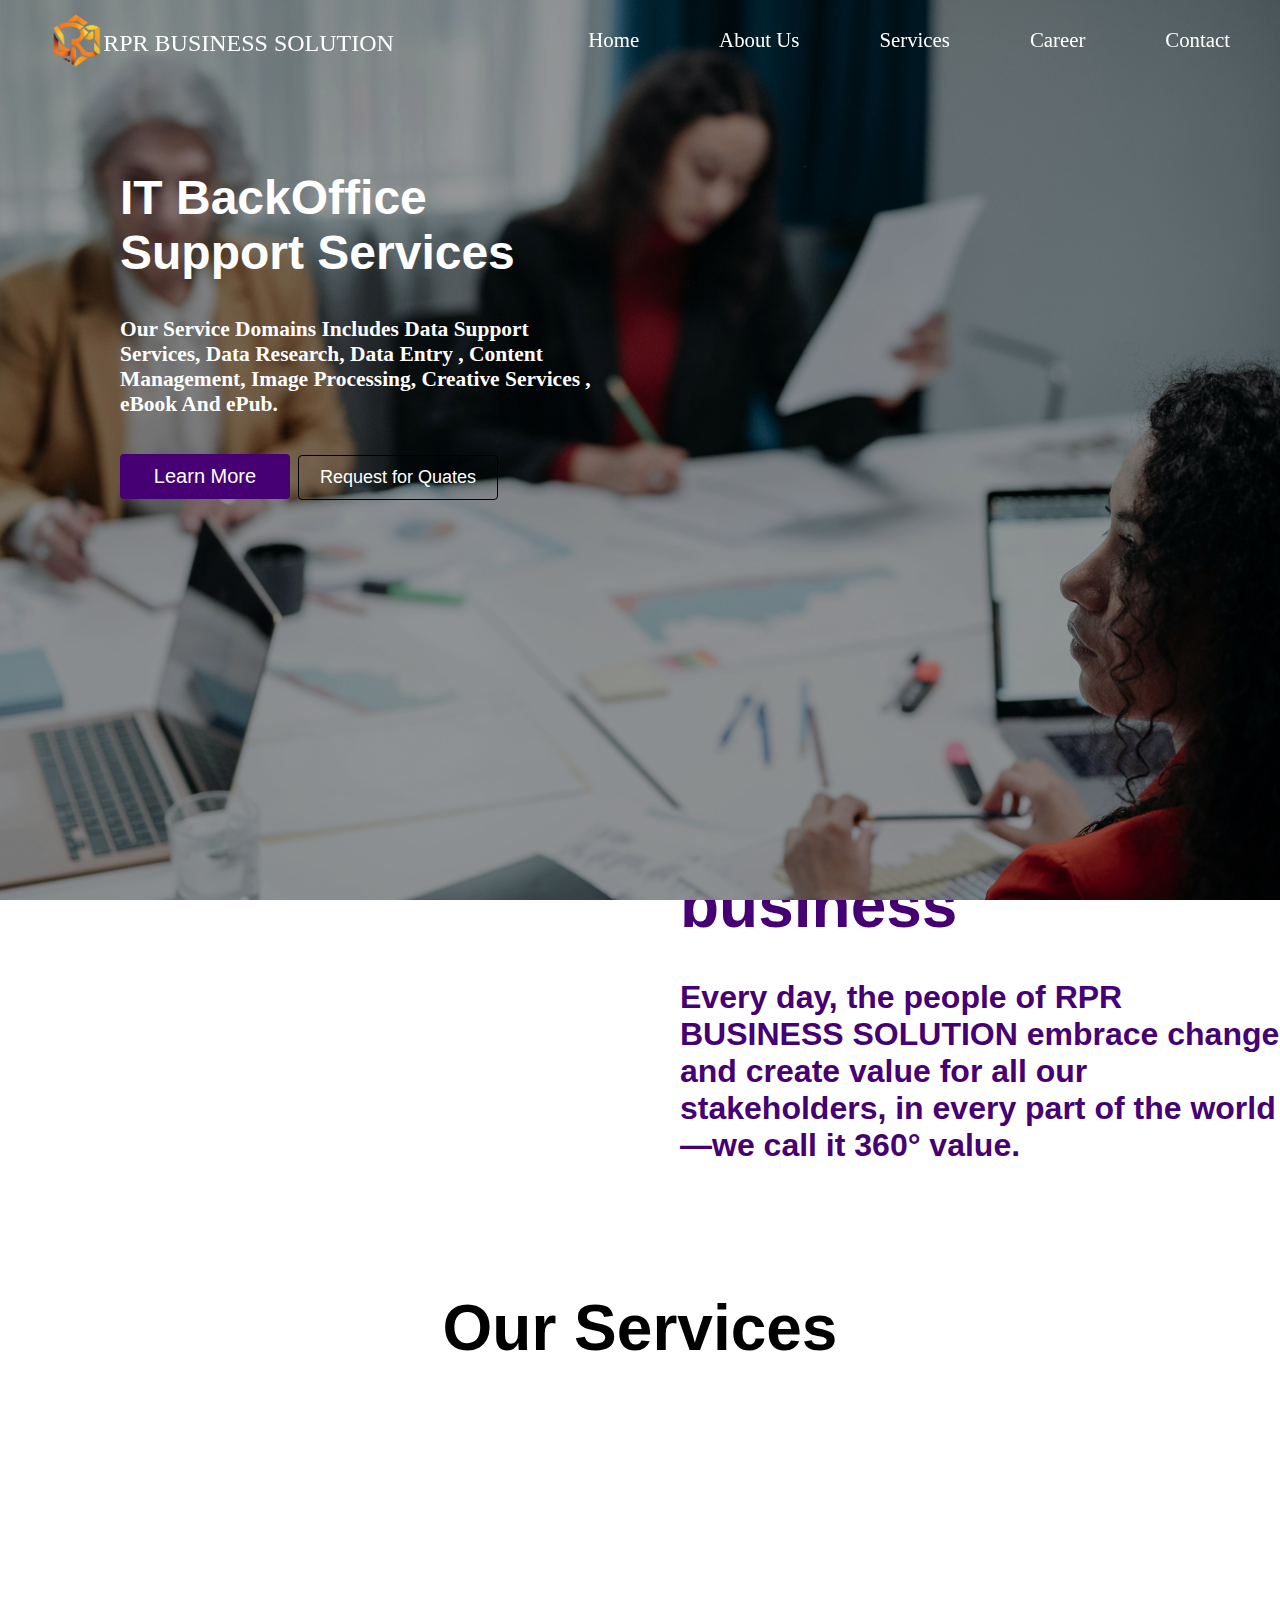
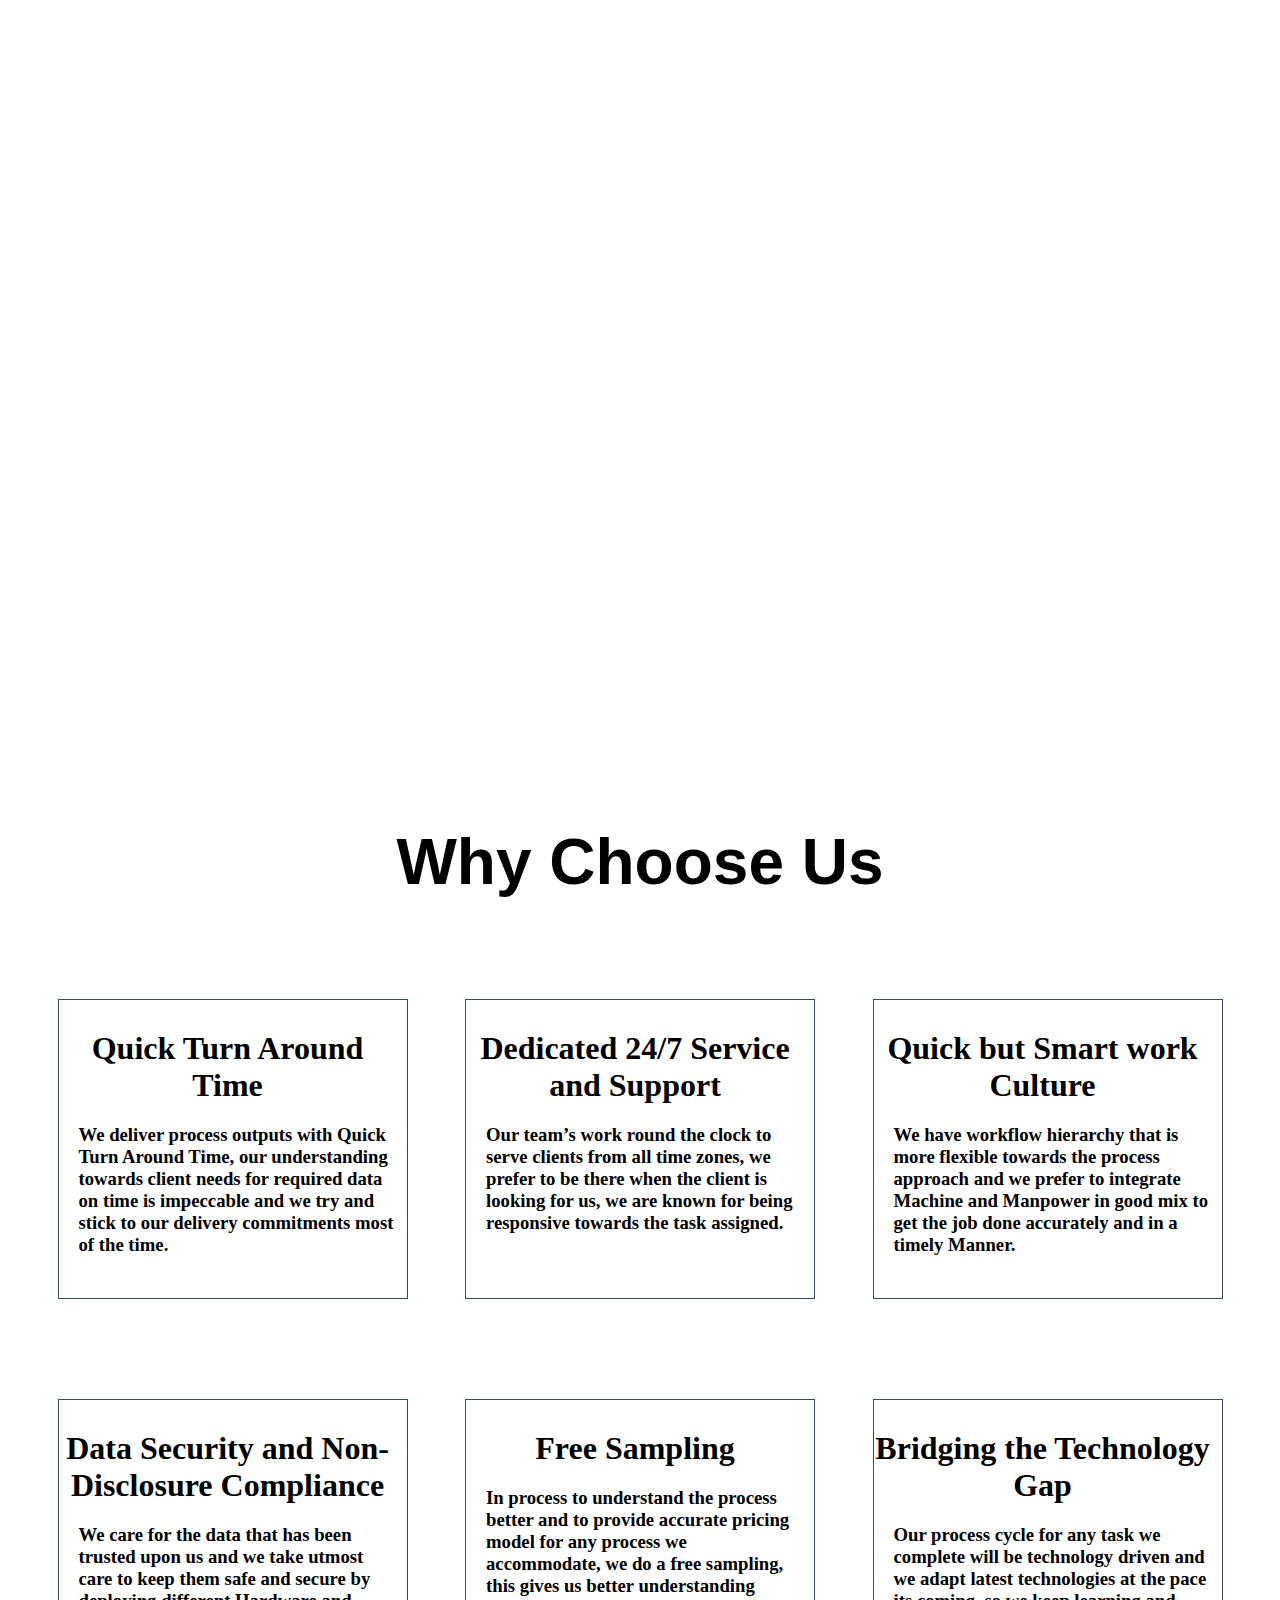
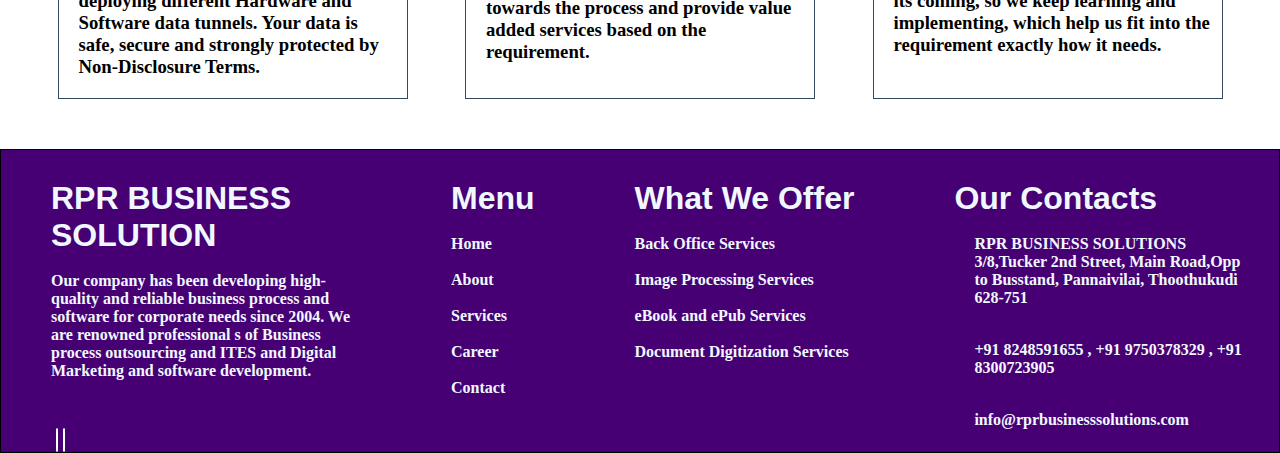
==== index.html @ 02143ab0 "Add files via upload" ====
<html lang="en">
<head>
    <meta charset="UTF-8">
    <meta name="viewport" content="width=device-width, initial-scale=1.0">
    <title>RPR Business Solutions</title>
    <link rel="stylesheet" href="Rpr.css">
    <link rel="stylesheet" href="https://cdn.jsdelivr.net/npm/aos@2.3.4/dist/aos.css">
    <link rel="stylesheet" href="https://cdnjs.cloudflare.com/ajax/libs/font-awesome/6.6.0/css/all.min.css" 
    integrity="sha512-Kc323vGBEqzTmouAECnVceyQqyqdsSiqLQISBL29aUW4U/M7pSPA/gEUZQqv1cwx4OnYxTxve5UMg5GT6L4JJg==" 
    crossorigin="anonymous" referrerpolicy="no-referrer" />
    <link rel="icon" type="image/x-icon" href="Logo.jpg">

  
</head>
<body>
    <script src="https://cdn.jsdelivr.net/npm/aos@2.3.4/dist/aos.js"></script>
    <script>
        
        AOS.init();
        
    </script>

<div>
    <img src="pexels-pavel-danilyuk-8424472.jpg" alt="" class="img-home">
    <div class="home-heading">
        <H2 style="font-family: Verdana, Geneva, Tahoma, sans-serif;">IT BackOffice Support Services</H2>
        <br>
        <h6>Our Service  Domains Includes Data Support Services, Data Research,
             Data Entry , Content Management, Image Processing, Creative Services , 
             eBook And ePub.</h6><br>
             <a href="#Service"><button class="home-but"><span class="home-span">Learn More</span></button></a>  
             <a href="career.html"><button class="home-but1"><span class="home-span1">Request for Quates</span></button></a>
    </div>

</div>
    <header class="header">
        <div class="hed-div"><img class="hed-icon" src="WhatsApp_Image_2024-09-02_at_9.45.15_AM-removebg-preview.png">
        <p class="logo" style="font-size: 1.5rem; font-family:' Nerko One' ; padding-top: 20px;">
            RPR BUSINESS SOLUTION</p>
        </div>
        <ul class="navbar-nav">
             <li class="nav-item ">
                 <a class="link" href="index.html">Home</a>
             </li>
             <li class="nav-item">
                 <a class="link" href="About.html">About Us</a>
             </li>
             <div class="dropdown">
              <a href="#Service">  <button class="dropbtn">Services 

                </button></a>
                <div class="dropdown-content">
                  <a href="#">Image Processing</a>
                  <a href="#">eBook And ePub</a>
                  <a href="#">Back Office Services</a>
                  <a href="#">Document Digitization Services</a>

                </div>
              </div> 
             <li class="nav-item">
                 <a class="link" href="career.html">Career</a>
             </li>
             <li class="nav-item">
                 <a class="link" href="contect.html">Contact</a>
             </li>
             
         </ul>
         
    </header>
 
 </div>
    
<!--mobile navecation-->
<div class="navigation" style="font-family: 'Franklin Gothic Medium', 'Arial Narrow', Arial, sans-serif;">
  <ul>
    <li>
      <a href="index.html">
        <span class="title">Home</span>
      </a>
    </li>
    <!-- <li>
              <a href="#">
                  <span class="icon"></span>
                  <span class="icon">Home</span>
              </a>
          </li> -->
    <li>
      <a href="About.html">
        <span class="title">About Us</span>
      </a>
    </li>
    <li>
      <a href="services.html">
        <span class="title">Services</span>
      </a>
    </li>
    <li>
      <a href="career.html">
        <span class="title">Career</span>
      </a>
    </li>
    <li>
      <a href="contect.html">
        <span class="title">Contact</span>
      </a>
    </li>
    
  </ul>
</div>

  <div class="toggle" onclick="toggleMenu()">
    <div style="display: flex; padding-top: 10px;padding-left: 0px;"><img src="WhatsApp_Image_2024-09-02_at_9.45.15_AM-removebg-preview.png" alt="" 
    style="height: 40px;width: 40px;">
    <p style="padding-top: 10px;color: #fff;">RPR BUSINESS</p></div>
</div>

  

    




<div class="home-div" style="padding-top: 700px;">
 <img src="rpr home.jfif" alt="" class="home-img" data-aos="fade-right" data-aos-duration="500" data-aos-delay="100">

<h1 class="h1tag"><span class="h1tag1"  data-aos="fade-left" data-aos-duration="500" data-aos-delay="100">
    360° value is at the heart of our business</span><br><br>Every day, the 
    people of RPR BUSINESS SOLUTION embrace change and create value for all our stakeholders, in every part of the world—we 
    call it 360° value.<br><br>
    
</h1>
</div>

<br><br><br><br><br>
<h1 id="Service" style="text-align: center; font-family:'Franklin Gothic Medium', 'Arial Narrow', Arial, sans-serif ; ">
    Our Services</h1>
    <div class="Service-card" data-aos="fade-right" data-aos-duration="500" data-aos-delay="100">
        <div id="card-info">
            <i id="my-icon" class="fa-solid fa-file-image"></i>
            <h4 id="main-title">Image Processing Services</h4>
            
            <p id="sub-title">We deploy several solutions to convert hard-copy data,microfilm images,and other media to electronic format.We then compare the electronic data to the original data and make corrections,creating error-free electronic databases.And,we can do this without disrupting service delivery.</p>
        </div>
    
        <div id="card-info">
            <i id="my-icon" class="fa-solid fa-gears" style="padding-left: 100px;"></i>
            <h4 id="main-title">Back Office Services</h4>
            
            <p id="sub-title">Our experience with data-intensive industries such as healthcare, finance, manufacturing, and legal services has put us in a prime and unique position to innovate and streamline processes.We have worked with a variety of material including patent documents, financial information.</p>
        </div>
        <div id="card-info">
            <i id="my-icon" class="fa-brands fa-readme"></i>
            <h4 id="main-title">eBook and ePub Services</h4>
            
            <p id="sub-title">We are pioneers in creating eBooks and ePub from all possible inputs that can be offered into all major reading devices and applications. We can create eBooks, ePub, Kindle, Mobi, Nook and all other possible outputs and deploy them into specific online stores..</p>
        </div>
        </div>

        <div class="Service-card" data-aos="fade-left" data-aos-duration="500" data-aos-delay="100">
            <div id="card-info">
                <i id="my-icon" class="fa-solid fa-file-import"></i>
                <h4 id="main-title">Document Digitization Services</h4>
                
                <p id="sub-title">An Optical Character Recognition system of hardware and software is used to convert the image files into text files. Proofreaders manually check the conversion for accuracy.As per the requirements of the customer, the documents are combined into PDF or other digital format files.</p>
            </div>

           <a href="services.html"><button class="home-but" id="home-but"><span id="home-span" class="home-span">Learn More</span></button></a>

        
        <!--    <div id="card-info">
                <img id="my-icon" src="[data-uri]"> 
                <img id="icon-2" src="[data-uri]">
                <h4 id="main-title">QUALITY ASSURANCE</h4>
                
                <p id="sub-title">Quality is the most crucial aspects in success of any organization. Recognizing this fact, we have been working consistently ever since our inception to improve our quality standards.</p>
            </div>
            <div id="card-info">
                <img id="my-icon" src="[data-uri]"> 
                <img id="icon-2" src="[data-uri]">
                <h4 id="main-title">QUALITY ASSURANCE</h4>
                
                <p id="sub-title">Quality is the most crucial aspects in success of any organization. Recognizing this fact, we have been working consistently ever since our inception to improve our quality standards.</p>
            </div>-->
        </div>






<!--Why Choose Filed-->
<h1 class="why-chose">Why Choose Us</h1>

<div class="javascript" >
    <div class="React">
      <h1 style="text-align: center; padding-top: 30px;">Quick Turn Around Time</h1>
      <h3 style="margin-left: 20px;padding-top: 20px;">We deliver process outputs with Quick Turn Around Time, our understanding towards
         client needs for required data on time is impeccable and we try and stick to our delivery 
         commitments most of the time.</h3>
    </div>
  
    <div class="React">
      <h1 style="text-align: center; padding-top: 30px;">Dedicated 24/7 Service and
        Support</h1>
      <h3 style="margin-left: 20px;padding-top: 20px;">Our team’s work round the clock to serve clients from all time zones, we prefer 
        to be there when the client is looking for us, we are known for being responsive towards the task assigned.</h3>
    </div>
  
    <div class="React">
      <h1 style="text-align: center;padding-top: 30px;">Quick but Smart work Culture</h1>
      <h3 style="margin-left: 20px; padding-top: 20px;"> 
        We have workflow hierarchy that is more flexible towards the process approach and we prefer to integrate Machine and Manpower in 
        good mix to get the job done accurately and in a timely Manner.</h3>
    </div>
  </div>
  <div class="javascript" >
    <div class="React">
      <h1 style="text-align: center; padding-top: 30px;">Data Security and
        Non-Disclosure Compliance</h1>
      <h3 style="margin-left: 20px; padding-top: 20px;">We care for the data that has been trusted upon us and we take utmost care to keep them safe and secure by deploying different
         Hardware and Software data tunnels. Your data is safe, secure and strongly protected by Non-Disclosure Terms. </h3>
    </div>
  
    <div class="React">
      <h1 style="text-align: center; padding-top: 30px;">Free Sampling</h1>
      <h3 style="margin-left: 20px; padding-top: 20px;">In process to understand the process better and to provide accurate pricing model for any process we accommodate, we do a free sampling,
         this gives us better understanding towards the process and provide value added services based on the requirement.</h3>
    </div>
  
    <div class="React">
      <h1 style="text-align: center; padding-top: 30px;">Bridging the Technology Gap</h1>
      <h3 style="margin-left: 20px; padding-top: 20px;">Our process cycle for any task we complete will be technology driven and we adapt latest technologies at the pace its coming,
         so we keep learning and implementing, which help us fit into the requirement exactly how it needs.</h3>
    </div>
</div>

            

    
    <div style="border: 1px solid black; background-color: #460073; color: aliceblue; margin-top: 50PX ;">
                <footer>
                 
                  <div style="width: 300px;">
                    <h1 style="font-family:'Franklin Gothic Medium', 'Arial Narrow', Arial, sans-serif ; ">RPR BUSINESS SOLUTION</h1>
                    <br>
                    <h4>Our company has been developing high-quality and reliable business process and software for corporate needs since 2004. We are renowned professional
                        s of Business process outsourcing and ITES and Digital Marketing and software development.</h4>
                 
                 <br><br><br><div><!--<i id="iconrpr" class="fa-brands fa-instagram"></i>
                        <i id="iconrpr"  class="fa-brands fa-facebook-f"></i>-->
                       <a href="mailto:info@rprbusinesssolutions.com"> <i id="iconrpr" class="fa-solid fa-envelope"></i></a>
                       <a href="https://www.google.com/url?q=https%3A%2F%2Fwww.linkedin.com%2Fcompany%2Frpr-business-solutions%2Fabout%2F&sa=D&sntz=1&usg=AOvVaw0KgS-Z7ywlPaVWAC7gqK6e"> <i id="iconrpr" class="fa-brands fa-linkedin-in"></i></a>
                    
                </div>
                    </div>  

                <div class="footer-com">
                  <div>
                    <h1 style="font-family:'Franklin Gothic Medium', 'Arial Narrow', Arial, sans-serif ; ">Menu</h1>
                    <br>
                    <a href="index.html"><h4>Home</h4></a>
                    <br>
                    <a href="About.html"><h4>About</h4><br></a>
                    <a href="services.html"><h4>Services</h4><br></a>
                    <a href="career.html"><h4>Career</h4><br></a>
                    <a href="contect.html"><h4>Contact</h4><br></a>
                </div>

                
                <div>
                    <h1 style="font-family:'Franklin Gothic Medium', 'Arial Narrow', Arial, sans-serif ;">What We Offer</h1><br>
                    <h4>Back Office Services</h4><br>
                    <h4>Image Processing Services</h4><br>
                    <h4>eBook and ePub Services</h4><br>
                    <h4>Document Digitization Services</h4><br>
                </div>
            </div>

                 <div class="footer-con">
                    <h1 style="font-family:'Franklin Gothic Medium', 'Arial Narrow', Arial, sans-serif ; ">Our Contacts</h1><br>
                    <div style="display: flex; gap: 20px;">
                    <i id="my-icon1" class="fa-solid fa-location-dot"></i>
                    <h4>RPR BUSINESS SOLUTIONS 3/8,Tucker 2nd Street, Main Road,Opp to Busstand, Pannaivilai, Thoothukudi 628-751</h4></div><br>
                   <div style="display: flex; gap: 20px;"><i id="my-icon1" class="fa-solid fa-phone-volume" ></i> 
                    <h4 style="padding-top: 16px;">+91 8248591655 , 
                        +91 9750378329 ,
                        +91 8300723905</h4></div><br>

                       <div style="display: flex; gap: 20px;"><i id="my-icon1" class="fa-solid fa-envelope" ></i>
                    <h4 style="padding-top: 16px;">info@rprbusinesssolutions.com</h4></div><br>
                </div>
                </footer>
            </div>

<script src="rpr.js" type="text/javascript">
   
   
</script>
</body>
</html>
---- Rpr.css ----
*{
    text-decoration: none;
    padding: 0;
    margin: 0;
    box-sizing: border-box;
}
body{
    position: relative;
}

.img-home{
    width: 100%;
    height: 100vh;
    object-fit: cover;
    position: absolute;
    top: 0;
    filter: brightness(0.6);
}
a{
    text-decoration: none;
    color: inherit;
}
ul{
    list-style: none;
}
.header{
  display: flex;
  align-items: center;
  justify-content: space-between;
  top: 0;
  left: 0;
  padding: 35 50px;
  font-size: 1.3rem;
  color: #fff;
  position: fixed;
  width: 100%;
  height: 80px;
  font-family: calibri;
  transition: all 0.5s;
  z-index: 9999;
}
.header-scrolled{
    background-color: #460073;

}
.navbar-nav{
   display: flex;
   column-gap: 80px;
}
.link:hover{
  color: rgba(220, 220, 220, 0.719);
}
.dropbtn:hover{
  color: rgba(220, 220, 220, 0.719);
}



/*home image*/

.home-img{
    height: 60%; width: 34%; margin-top: 50px;
}

.home-div{
    display: flex; justify-content: space-evenly; align-items: center; padding-left: 100px;
}
.h1tag{
   padding-top: 20px;  padding-left: 220px; color: #460073; font-family: 'Franklin Gothic Medium', 'Arial Narrow', Arial, sans-serif;
}
.h1tag1{
  font-size: 4rem;
}

.home-button{
    width: 250px;
    height: 50px;
    font-weight: bold;
    font-family: 'Times New Roman', Times, serif; 
    border: 1px solid#460073 ;
    background: #860fb9;
    color: #fff;
    cursor: pointer;
    overflow: hidden;
    text-transform: uppercase;
    z-index: -1;
}
.home-button:hover{
    background-color: #460073;
    transition: 1s;
}
 

.home-heading{
    margin-top: 170px;
    margin-left: 100px;
    position: absolute;
    padding-left: 20px;
    height: 500px;
    width: 500px;
    color: #fff;
    font-size: 2rem;
    font-family: Georgia, 'Times New Roman', Times, serif;
}


.home-but{
    border-radius: 4px;
    background-color: #460073;
    border: none;
    color: #FFFFFF;
    text-align: center;
    height: 45px;
    width: 170px;
    font-size: 20px;
    transition: all 0.5s;

  }
  
  .home-but .home-span {
    cursor: pointer;
    display: inline-block;
    position: relative;
    transition: 0.5s;
  }
  
  .home-but .home-span:after {
    content: '\00bb';
    position: absolute;
    opacity: 0;
    top: 0;
    right: -20px;
    transition: 0.5s;
  }
  
  .home-but:hover .home-span {
    padding-right: 25px;
  }
  
  .home-but:hover .home-span:after {
    opacity: 1;
    right: 0;}

    .home-but1{
        border-radius: 4px;
        background-color: transparent;
        border: 0.1px solid black;
        color: #FFFFFF;
        text-align: center;
        height: 45px;
        width: 200px;
        font-size: 18px;
        transition: all 0.5s;
    
      }
      .home-but1:hover{
        background-color: #460073;
        transition: all 0.5s ;
      }
      
      .home-but1 .home-span1 {
        cursor: pointer;
        display: inline-block;
        position: relative;
        transition: 0.5s;
      }
      
      .home-but1 .home-span1:after {
        content: '\00bb';
        position: absolute;
        opacity: 0;
        top: 0;
        right: -20px;
        transition: 0.5s;
      }
      
      .home-but1:hover .home-span1 {
        padding-right: 25px;
    
      }
      
      .home-but1:hover .home-span1:after {
        opacity: 1;
        right: 0;}



        .dropdown {
            float: left;
            overflow: hidden;
          }
          
          
          .dropdown .dropbtn {
            font-size: 16px;  
            font-size: 1.3rem; 
            font-family: calibri;
            border: none;
            outline: none;
            color: white;
            background-color: inherit;
            font-family: inherit;
            margin: 0;
            
          }
        
          
          .dropdown-content {
            display: none;
            position: absolute;
            background-color: #f9f9f9;
            width: 300px;
            height: 200px;
            box-shadow: 0px 8px 16px 0px rgba(0,0,0,0.2);
            z-index: 1;
          }
          
          .dropdown-content a {
            float: none;
            color: black;
            padding: 12px 16px;
            text-decoration: none;
            display: block;
            text-align: left;
          }
          
          .dropdown-content a:hover {
            background-color: #ddd;
          }
          
          .dropdown:hover .dropdown-content {
            display: block;
          } 



          /* Service Field*/
          #Service{
            font-size:4rem;
          }
          #card-info{
            width:350px;
              height: 400px;
            /*height:fit-content!important;*/
            padding: 35px 35px 35px 35px ;
              background-color: #ffffff;
              border-radius: 10px 10px 10px 10px;
              box-shadow: 0px 3px 30px 3px rgb(0 0 0 / 10%);
            transition: transform ease 300ms;
            overflow: hidden;
            display: block;
          }
          #card-info:hover{
                box-shadow: 0px 3px 30px 3px #860fb9;
            background:#460073 ;
            transform: translate(0, -10px);
          }
          
              #my-icon {
            color:#460073;
            font-size:56px;
            line-height: 56px;
            padding-left: 110PX;
          }
          #my-icon1 {
            font-size: 28px;
            line-height: 56px;
            gap: 20px;
          }
          
           #card-info:hover #my-icon{
               color: #fff;
          content: "\f117";
            
          }
          
          #card-info:hover #main-title, #sub-title{
              color: white;
          }
          #card-info:hover #sub-title{
              color: white;
          }
          #main-title{
            margin: 30px 0px;
            font-family: "Nunito", Sans-serif;
              font-weight: bold;
              line-height: 28px;
              font-weight: 700;
              font-style: normal;
              color: #333;
              font-size: 20px;
          
          }
          #sub-title{
              padding-bottom: 20px;
            font-family: "Open Sans";
              line-height: 26px;
              font-style: normal;
              color: #4b4b4b;
              font-size: 16px;
              height: 160px!important;
              
          }
          
          .Service-card{
              display: flex;
              gap: 50px;
              margin-left: 100px;
              margin-top: 80px;
          }
          

          .javascript{
            margin-top: 100px;
            display: flex;
            justify-content: space-evenly;
        }
        .React{
            height: 300px;
            width: 350px;
            padding-right: 10px;
            border: 0.3px solid #34495e;
        }
        .React:hover{
            box-shadow: 0px 0px 20px #34495e;
            border: 0.3px solid rgba(21, 24, 26, 0.911);
        }


  /*footer field*/

  #iconrpr{
    height: 30px;
    width: 30px;
    border: 0.1px solid white;
    border-radius: 6px;
    text-align: center;
    padding-top: 5px;
    margin-left: 5px;
  }
  #iconrpr:hover{
    background-color: #fff;
    color: #000;
  }
  #home-but{
    margin-left: 150px; margin-top: 200px;
  }

  .why-chose{
    text-align: center; font-size: 4rem; margin-top: 100px;
font-family:'Franklin Gothic Medium', 'Arial Narrow', Arial, sans-serif ;
  }
  footer{
    display: flex; gap: 100px; margin-left: 50px; padding-top: 30PX;
  }
  .footer-com{
    display: flex;
    gap: 100px;
  }
  .footer-con{
    width: 300px;
    margin-right: 0px;
  }

  .hed-icon{
    height: 60px;
    width: 6opx;
  }
  .hed-div{
    display: flex;
  }
 


.hed-icon1{
    height: 40px;
    width: 40px;
    padding-top: 10px;
    margin-top: 10px;
  }
  .hed-div{
    display: flex;
  }


  /* mobile navication css*/
  .navigation {
    position: fixed;
    width: 60px;
    height: 100%;
    background: #460073;
    color: #fff;
    overflow: hidden;
    transition: 0.5s;
    display: none;
  }
  
  .navigation:hover,
  .navigation.active {
    width: 200px;
  }
  
  .navigation ul {
    position: absolute;
    top: 0;
    left: 0;
    width: 100%;
  }
  
  .navigation ul li {
    position: relative;
    width: 100%;
    list-style: none;
    transition: 1s;
  }
  
  .navigation ul li:hover {
    background: #3e3e3e;
  }
  
  .navigation ul li a {
    position: relative;
    display: block;
    width: 100%;
    display: flex;
    text-decoration: none;
    color: #ffff;
  }
  
  .navigation ul li a .icon {
    position: relative;
    display: block;
    min-width: 60px;
    height: 60px;
    line-height: 60px;
    text-align: center;
  }
  
  .navigation ul li a .icon .fa {
    font-size: 24px;
  }
  
  .navigation ul li a .title {
    position: relative;
    display: block;
    padding: 0 10px;
    height: 60px;
    line-height: 60px;
    text-align: start;
    white-space: nowrap;
  }
  
  .toggle {
    background-color: #460073;
    position: absolute;
    top: 0;
    left: 0;
    padding-left: 140px;
    width: 480px;
    height: 60px;
    cursor: pointer;
    transition: 0.7s;
    display: none;
  }
  
  
  
  .toggle::before {
    content: "\f0c9";
    font-family: fontAwesome;
    position: absolute;
    width: 100%;
    height: 100%;
    line-height: 60px;
    text-align: center;
    font-size: 24px;
    color: #fff;
  }
  
  .toggle.active::before {
    content: "\f00d";
  }

  @media (max-width : 600px){
    .home-iconnav{
      display: flex;
      height: 50px;
      width: 100%px;
      background-color: #460073;
      z-index: 999900;
    }
    .navigation {
      display: block;
      left: -60px;
      z-index: 999999999;
    }
    .navigation.active {
      left: 0px;
      width: 40%;
    }
    .toggle{
      position: sticky;
      display: block;
      z-index: 9999999;
      width: 100%;
      margin-right: 0px;
    }

    .home-but1{
      display: none;
    }
    .home-heading{
      height: 400px;
      width: 400px;
      margin-left: 30px;
      margin-top: 70px;
    }
    .img-home{
      width: 100%;
      height: 600px;
      object-fit: fill;
    }
    .home-div{
      display: block;
      width: 500px;
    }
    .home-img{
      height: 350px;
      width: 350px;
      margin-left: 80px;
    }
    .home-div{
      padding-left: 20px;
    }
    
    .h1tag{
      font-size: 1rem;
      padding-left: 0px;
      padding-right: 0px;
    }
    .h1tag1{
      font-size: 2rem;
      padding-left: 0px;
      padding-right: 0px;
    }

    #Service{
      font-size: 3rem;
    }
    .Service-card{
      display: block;
      margin-left: 22vw;
    }
    #card-info{
    margin-top: 60px;
    }
    #home-but{
      margin-top: 50px;
      margin-left: 10vw;
    }
    .why-chose{
      font-size: 3rem;
    }
    .javascript{
      display: block;
    }
    .React{
      margin-left: 22vw;
      margin-top: 30px;
    }
    footer{
      display: block;
      padding-left: 50px;
      
    }
    .footer-com{
      display: flex;
      width: 100%;
      gap: 60px;
      margin-top: 40px;
    }
    .footer-con{
      width: 300px;
      margin-top: 40px;
    }
    .header{
      display: none;
    }
  .toggle-div{
    display: block;
  }
  .toggle-button{
    display: block;
  }
  .slide-11{
    display: block;
    position: fixed;
  }
  .sidenav{
    position: fixed;
  }

  }
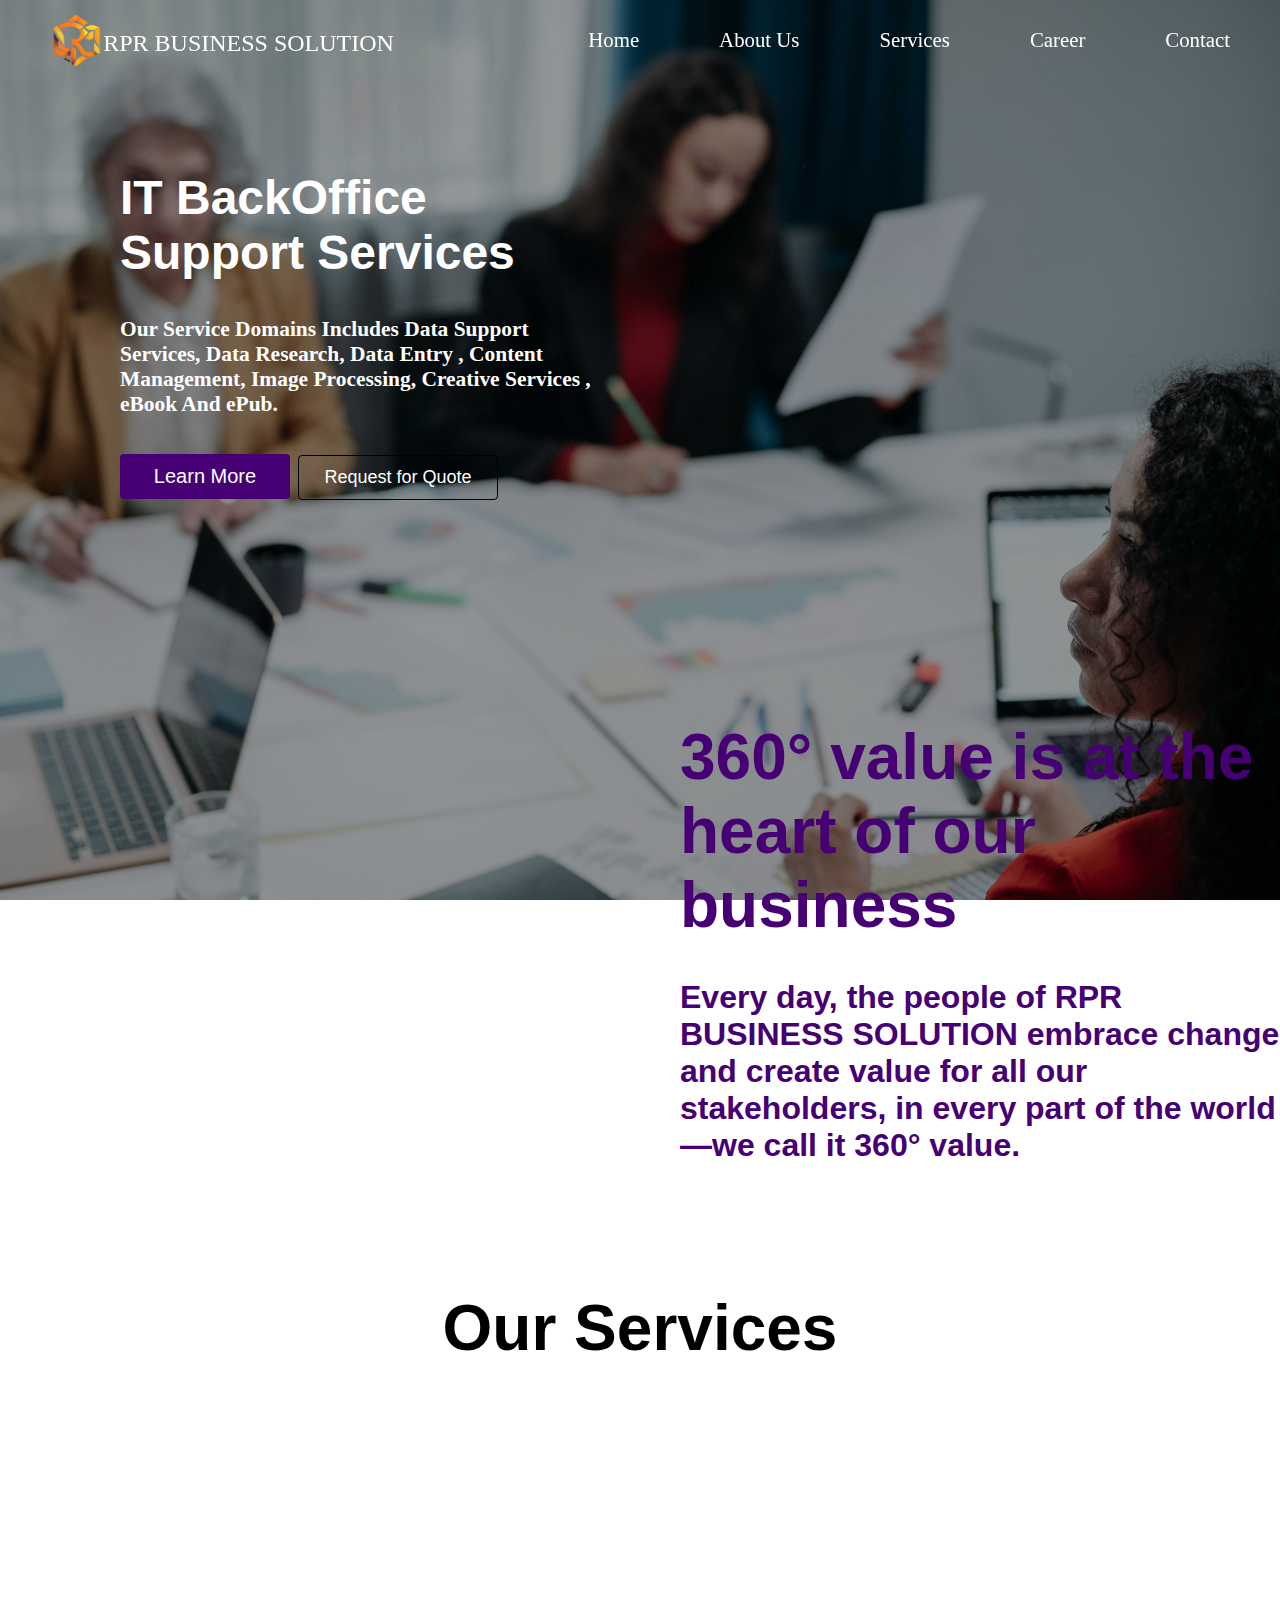
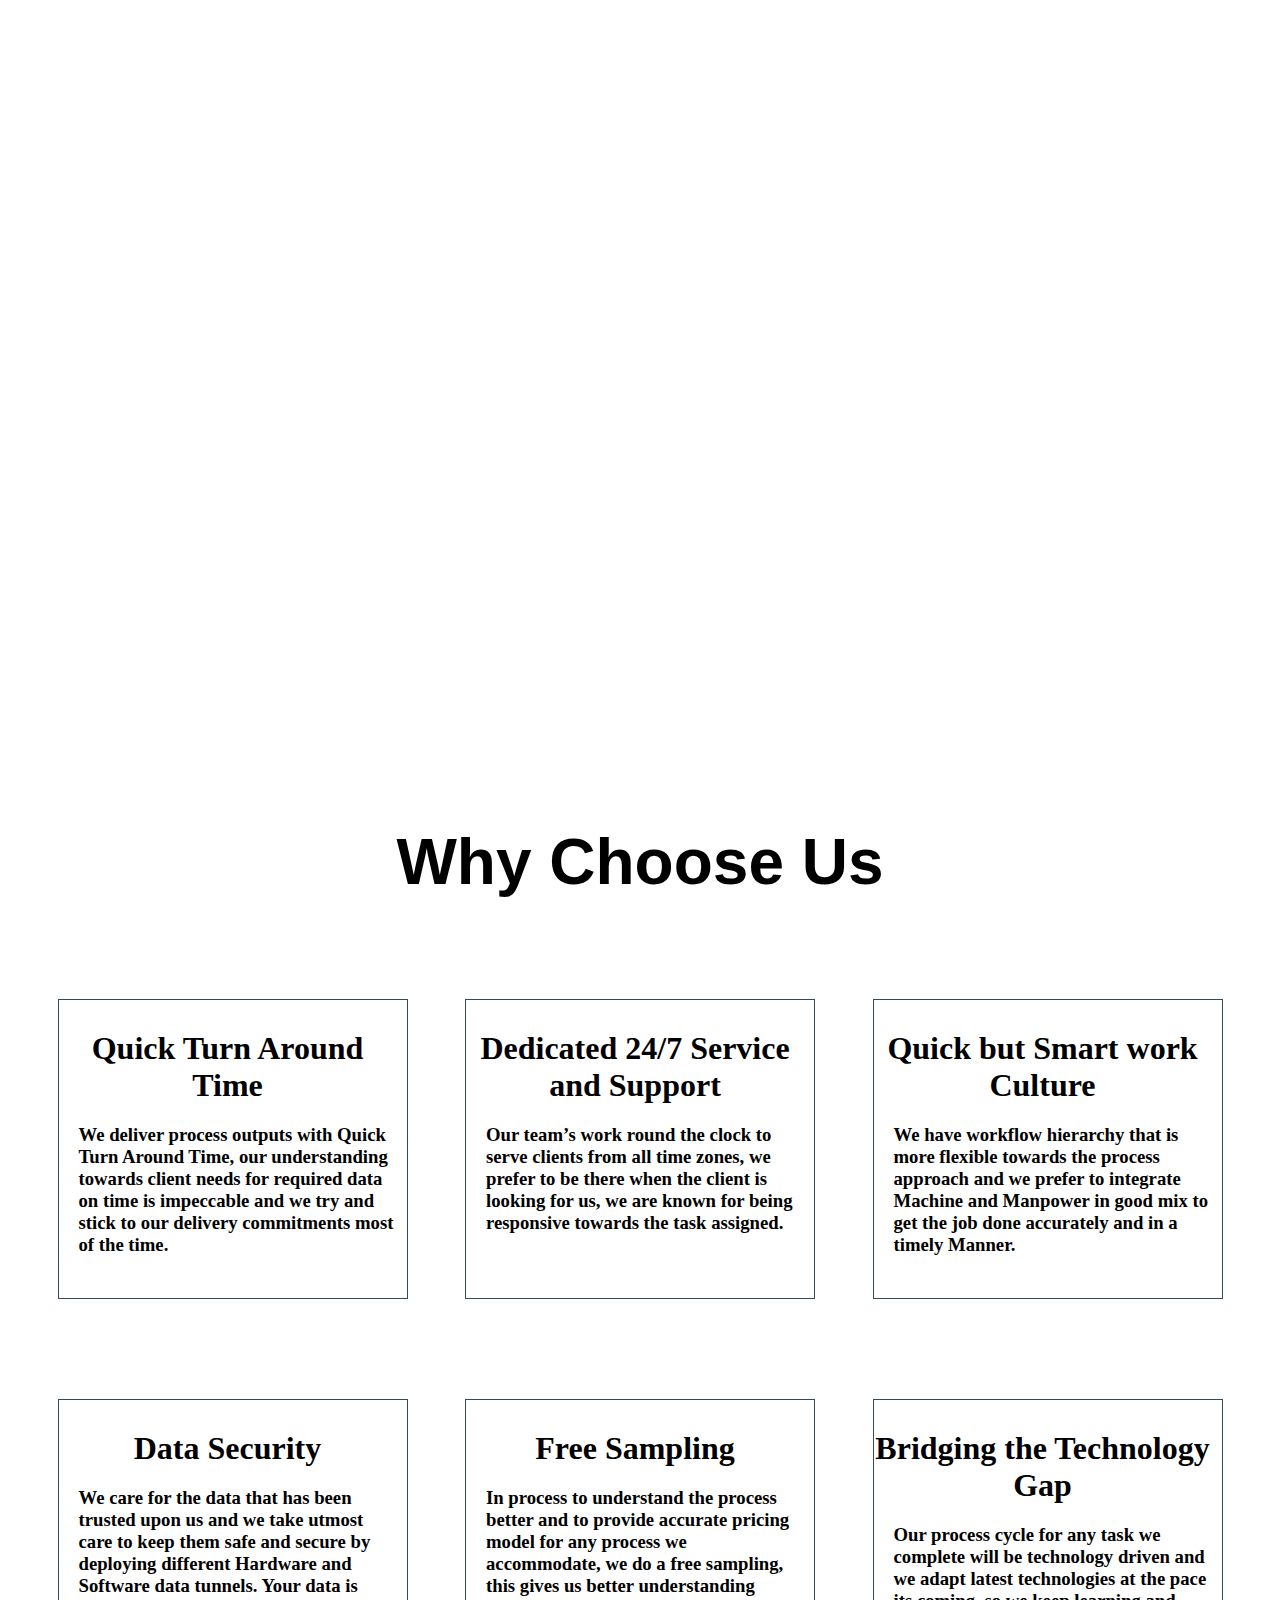
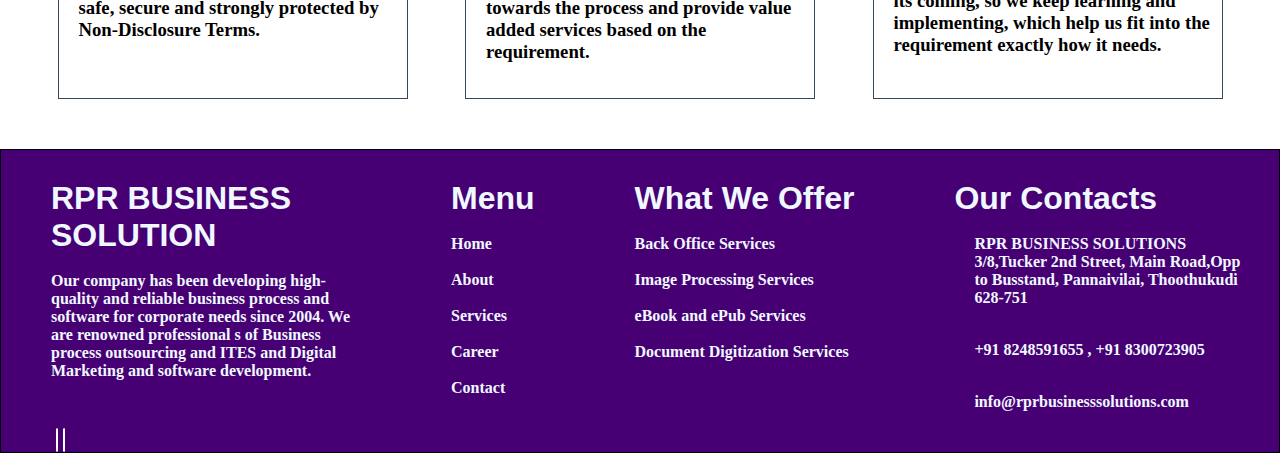
==== commit 13570a4b: "Add files via upload" ====
--- a/index.html
+++ b/index.html
@@ -1,7 +1,8 @@
 <html lang="en">
 <head>
-    <meta charset="UTF-8">
-    <meta name="viewport" content="width=device-width, initial-scale=1.0">
+  <meta charset="UTF-8">
+  <meta name="viewport" content="width=device-width, initial-scale=1.0">
+  <meta http-equiv="X-UA-Compatible" content="IE=edge">
     <title>RPR Business Solutions</title>
     <link rel="stylesheet" href="Rpr.css">
     <link rel="stylesheet" href="https://cdn.jsdelivr.net/npm/aos@2.3.4/dist/aos.css">
@@ -29,13 +30,14 @@
              Data Entry , Content Management, Image Processing, Creative Services , 
              eBook And ePub.</h6><br>
              <a href="#Service"><button class="home-but"><span class="home-span">Learn More</span></button></a>  
-             <a href="career.html"><button class="home-but1"><span class="home-span1">Request for Quates</span></button></a>
+             <a href="career.html"><button class="home-but1"><span class="home-span1">Request for Quote</span></button></a>
     </div>
 
 </div>
     <header class="header">
+  
         <div class="hed-div"><img class="hed-icon" src="WhatsApp_Image_2024-09-02_at_9.45.15_AM-removebg-preview.png">
-        <p class="logo" style="font-size: 1.5rem; font-family:' Nerko One' ; padding-top: 20px;">
+        <p class="logo" >
             RPR BUSINESS SOLUTION</p>
         </div>
         <ul class="navbar-nav">
@@ -108,20 +110,18 @@
   </ul>
 </div>
 
+
   <div class="toggle" onclick="toggleMenu()">
-    <div style="display: flex; padding-top: 10px;padding-left: 0px;"><img src="WhatsApp_Image_2024-09-02_at_9.45.15_AM-removebg-preview.png" alt="" 
-    style="height: 40px;width: 40px;">
-    <p style="padding-top: 10px;color: #fff;">RPR BUSINESS</p></div>
-</div>
-
-  
-
-    
-
-
-
-
-<div class="home-div" style="padding-top: 700px;">
+    
+</div>
+<div id="veeradiv"><img src="WhatsApp_Image_2024-09-02_at_9.45.15_AM-removebg-preview.png" alt="" 
+  style="height: 40px;width: 40px;">
+  <p style="padding-top: 10px;color: #fff;">RPR BUSINESS</p></div>
+  
+
+    
+
+<div class="home-div" style="position: relative;">
  <img src="rpr home.jfif" alt="" class="home-img" data-aos="fade-right" data-aos-duration="500" data-aos-delay="100">
 
 <h1 class="h1tag"><span class="h1tag1"  data-aos="fade-left" data-aos-duration="500" data-aos-delay="100">
@@ -194,49 +194,47 @@
 
 <div class="javascript" >
     <div class="React">
-      <h1 style="text-align: center; padding-top: 30px;">Quick Turn Around Time</h1>
-      <h3 style="margin-left: 20px;padding-top: 20px;">We deliver process outputs with Quick Turn Around Time, our understanding towards
+      <h1 class="Reacth1" >Quick Turn Around Time</h1>
+      <h3 class="Reacth3" >We deliver process outputs with Quick Turn Around Time, our understanding towards
          client needs for required data on time is impeccable and we try and stick to our delivery 
          commitments most of the time.</h3>
     </div>
   
     <div class="React">
-      <h1 style="text-align: center; padding-top: 30px;">Dedicated 24/7 Service and
+      <h1 class="Reacth1">Dedicated 24/7 Service and
         Support</h1>
-      <h3 style="margin-left: 20px;padding-top: 20px;">Our team’s work round the clock to serve clients from all time zones, we prefer 
+      <h3 class="Reacth3">Our team’s work round the clock to serve clients from all time zones, we prefer 
         to be there when the client is looking for us, we are known for being responsive towards the task assigned.</h3>
     </div>
   
     <div class="React">
-      <h1 style="text-align: center;padding-top: 30px;">Quick but Smart work Culture</h1>
-      <h3 style="margin-left: 20px; padding-top: 20px;"> 
+      <h1 class="Reacth1">Quick but Smart work Culture</h1>
+      <h3 class="Reacth3"> 
         We have workflow hierarchy that is more flexible towards the process approach and we prefer to integrate Machine and Manpower in 
         good mix to get the job done accurately and in a timely Manner.</h3>
     </div>
   </div>
   <div class="javascript" >
     <div class="React">
-      <h1 style="text-align: center; padding-top: 30px;">Data Security and
-        Non-Disclosure Compliance</h1>
-      <h3 style="margin-left: 20px; padding-top: 20px;">We care for the data that has been trusted upon us and we take utmost care to keep them safe and secure by deploying different
+      <h1 class="Reacth1" >Data Security</h1>
+      <h3 class="Reacth3" >We care for the data that has been trusted upon us and we take utmost care to keep them safe and secure by deploying different
          Hardware and Software data tunnels. Your data is safe, secure and strongly protected by Non-Disclosure Terms. </h3>
     </div>
   
     <div class="React">
-      <h1 style="text-align: center; padding-top: 30px;">Free Sampling</h1>
-      <h3 style="margin-left: 20px; padding-top: 20px;">In process to understand the process better and to provide accurate pricing model for any process we accommodate, we do a free sampling,
+      <h1 class="Reacth1" >Free Sampling</h1>
+      <h3 class="Reacth3" >In process to understand the process better and to provide accurate pricing model for any process we accommodate, we do a free sampling,
          this gives us better understanding towards the process and provide value added services based on the requirement.</h3>
     </div>
   
     <div class="React">
-      <h1 style="text-align: center; padding-top: 30px;">Bridging the Technology Gap</h1>
-      <h3 style="margin-left: 20px; padding-top: 20px;">Our process cycle for any task we complete will be technology driven and we adapt latest technologies at the pace its coming,
+      <h1 class="Reacth1">Bridging the Technology Gap</h1>
+      <h3 class="Reacth3">Our process cycle for any task we complete will be technology driven and we adapt latest technologies at the pace its coming,
          so we keep learning and implementing, which help us fit into the requirement exactly how it needs.</h3>
     </div>
 </div>
 
             
-
     
     <div style="border: 1px solid black; background-color: #460073; color: aliceblue; margin-top: 50PX ;">
                 <footer>
@@ -284,7 +282,6 @@
                     <h4>RPR BUSINESS SOLUTIONS 3/8,Tucker 2nd Street, Main Road,Opp to Busstand, Pannaivilai, Thoothukudi 628-751</h4></div><br>
                    <div style="display: flex; gap: 20px;"><i id="my-icon1" class="fa-solid fa-phone-volume" ></i> 
                     <h4 style="padding-top: 16px;">+91 8248591655 , 
-                        +91 9750378329 ,
                         +91 8300723905</h4></div><br>
 
                        <div style="display: flex; gap: 20px;"><i id="my-icon1" class="fa-solid fa-envelope" ></i>
--- a/Rpr.css
+++ b/Rpr.css
@@ -3,11 +3,21 @@
     padding: 0;
     margin: 0;
     box-sizing: border-box;
+  
 }
 body{
     position: relative;
-}
-
+    width: 100%;
+    overflow-x: hidden;
+}
+#veeradiv{
+  position: absolute;
+  display: none; padding-top: 10px;padding-right: 0px;
+  top: 0;
+  left: 40px;
+  z-index: 99999999;
+
+}
 .img-home{
     width: 100%;
     height: 100vh;
@@ -63,7 +73,7 @@
 }
 
 .home-div{
-    display: flex; justify-content: space-evenly; align-items: center; padding-left: 100px;
+    display: flex; justify-content: space-evenly; align-items: center; padding-left: 100px;padding-top: 700px;
 }
 .h1tag{
    padding-top: 20px;  padding-left: 220px; color: #460073; font-family: 'Franklin Gothic Medium', 'Arial Narrow', Arial, sans-serif;
@@ -249,6 +259,7 @@
             transition: transform ease 300ms;
             overflow: hidden;
             display: block;
+            padding-top: 10px;
           }
           #card-info:hover{
                 box-shadow: 0px 3px 30px 3px #860fb9;
@@ -325,7 +336,12 @@
             box-shadow: 0px 0px 20px #34495e;
             border: 0.3px solid rgba(21, 24, 26, 0.911);
         }
-
+       .Reacth1{
+        text-align: center; padding-top: 30px;
+       }
+       .Reacth3{
+        margin-left: 20px;padding-top: 20px;
+       }
 
   /*footer field*/
 
@@ -455,7 +471,7 @@
     position: absolute;
     top: 0;
     left: 0;
-    padding-left: 140px;
+    padding-left: 150px;
     width: 480px;
     height: 60px;
     cursor: pointer;
@@ -480,8 +496,21 @@
   .toggle.active::before {
     content: "\f00d";
   }
-
-  @media (max-width : 600px){
+  .logo{
+    font-size: 1.5rem; font-family:' Nerko One' ; padding-top: 20px;
+  }
+  @media only screen and (max-width : 600px){
+    body,html{
+      margin: 0;
+      padding: 0;
+      overflow-x: hidden;
+      box-sizing: border-box;
+    }
+    .container{
+      padding: 0;
+      margin: 0;
+      width: auto;
+    }
     .home-iconnav{
       display: flex;
       height: 50px;
@@ -499,7 +528,7 @@
       width: 40%;
     }
     .toggle{
-      position: sticky;
+      position: fixed;
       display: block;
       z-index: 9999999;
       width: 100%;
@@ -512,7 +541,7 @@
     .home-heading{
       height: 400px;
       width: 400px;
-      margin-left: 30px;
+      margin-left: 20px;
       margin-top: 70px;
     }
     .img-home{
@@ -522,55 +551,58 @@
     }
     .home-div{
       display: block;
-      width: 500px;
+      width: 400px;
+      padding-left: 20px;
     }
     .home-img{
       height: 350px;
       width: 350px;
-      margin-left: 80px;
-    }
-    .home-div{
-      padding-left: 20px;
+      margin-left: 40px;
+    }
+    #veeradiv{
+      position: fixed;
+      display: flex;
     }
     
     .h1tag{
-      font-size: 1rem;
+      font-size: 1rem !important;
       padding-left: 0px;
       padding-right: 0px;
     }
     .h1tag1{
-      font-size: 2rem;
+      font-size: 2rem !important;
       padding-left: 0px;
       padding-right: 0px;
     }
 
     #Service{
-      font-size: 3rem;
+      font-size: 3rem !important;
     }
     .Service-card{
       display: block;
-      margin-left: 22vw;
+      margin-left: 12vw;
     }
     #card-info{
     margin-top: 60px;
+    padding-top: 10px;
     }
     #home-but{
       margin-top: 50px;
       margin-left: 10vw;
     }
     .why-chose{
-      font-size: 3rem;
+      font-size: 3rem !important;
     }
     .javascript{
       display: block;
     }
     .React{
-      margin-left: 22vw;
+      margin-left: 12vw;
       margin-top: 30px;
     }
     footer{
       display: block;
-      padding-left: 50px;
+      padding-left: 30px;
       
     }
     .footer-com{
@@ -600,4 +632,5 @@
     position: fixed;
   }
 
-  }+  }
+ 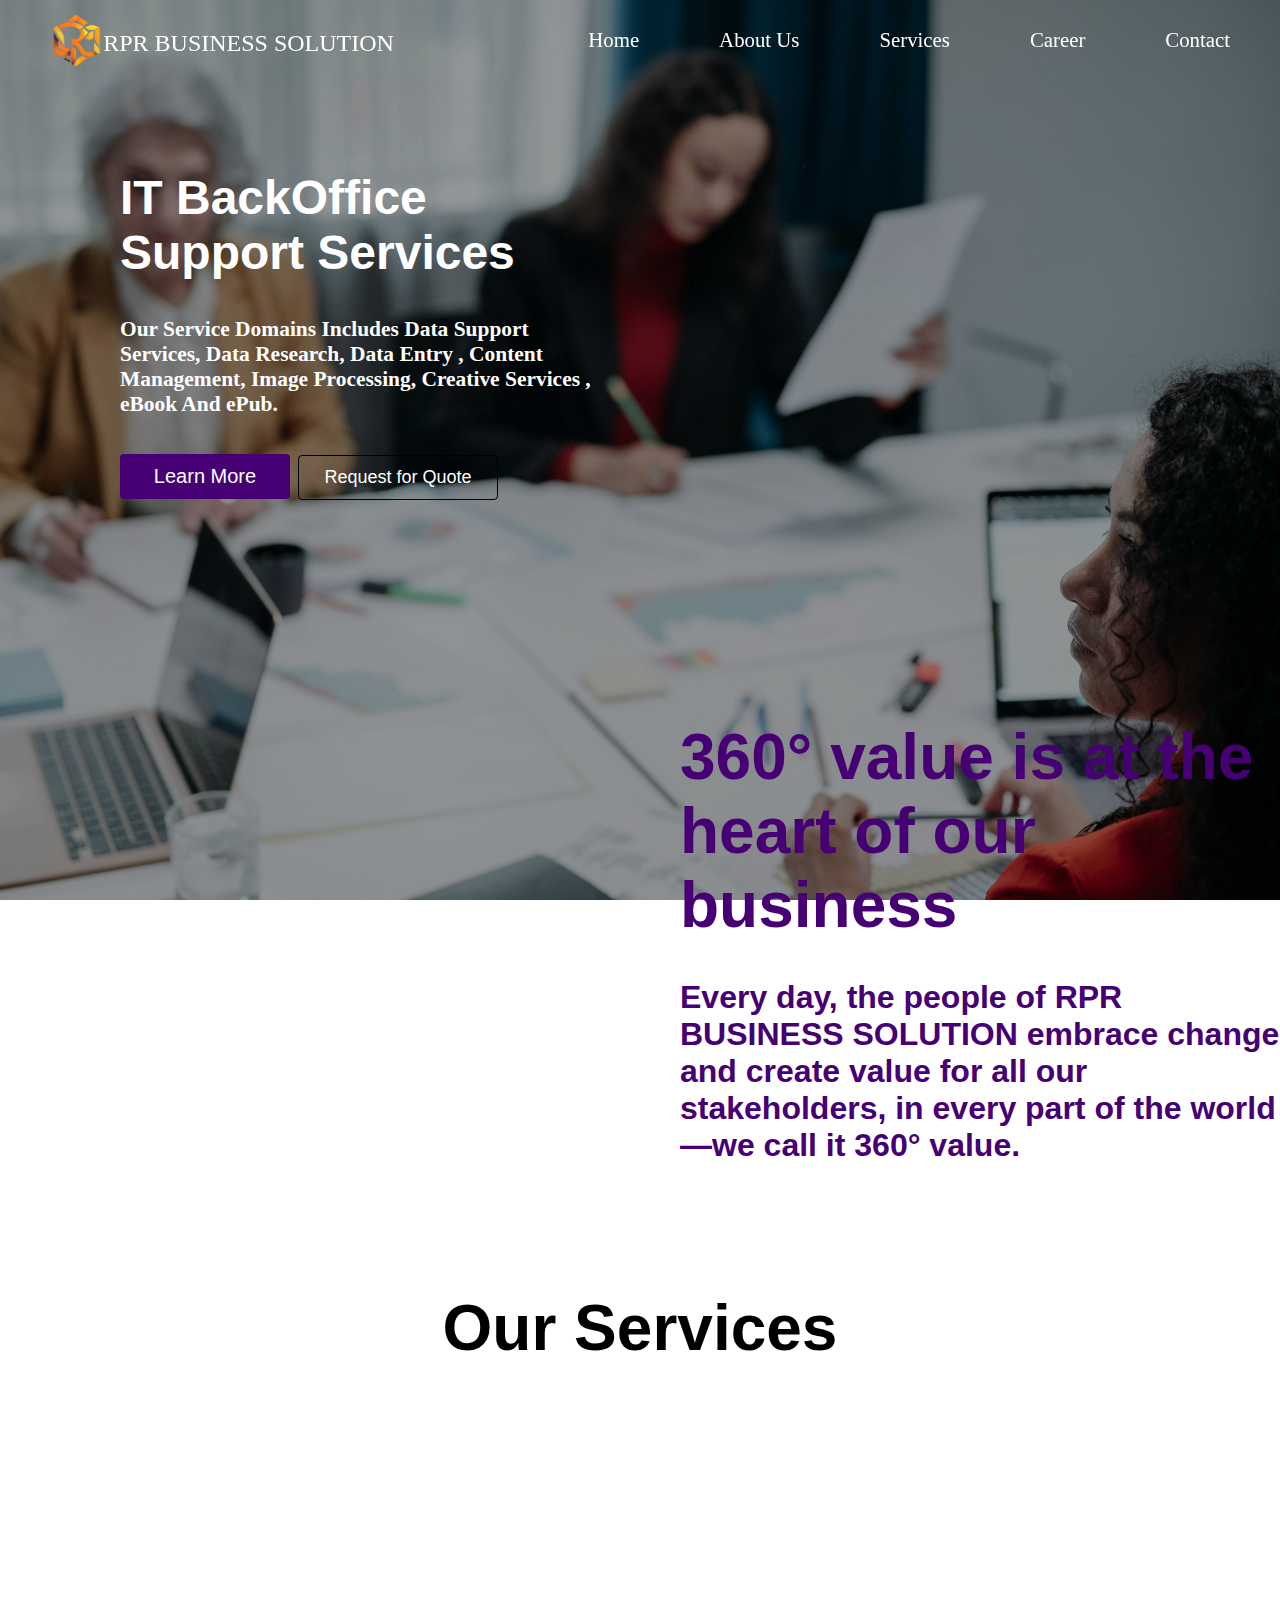
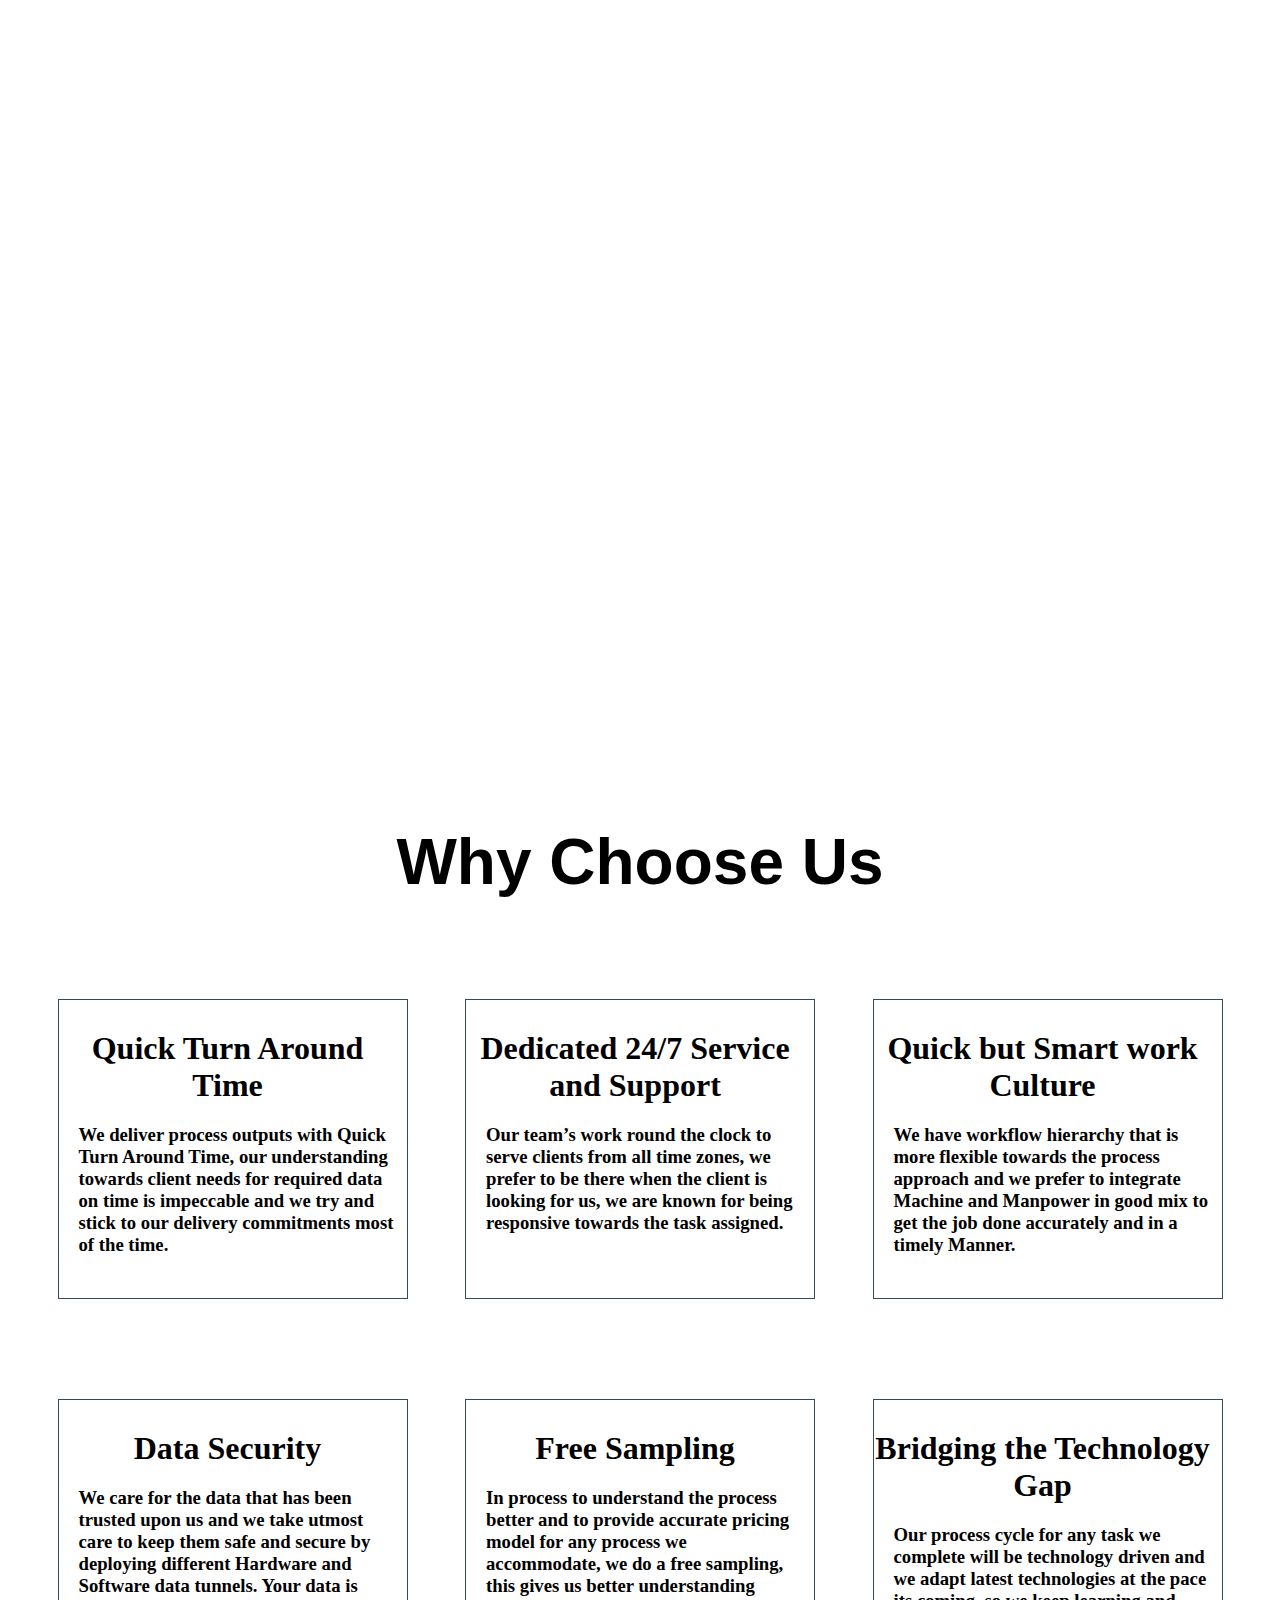
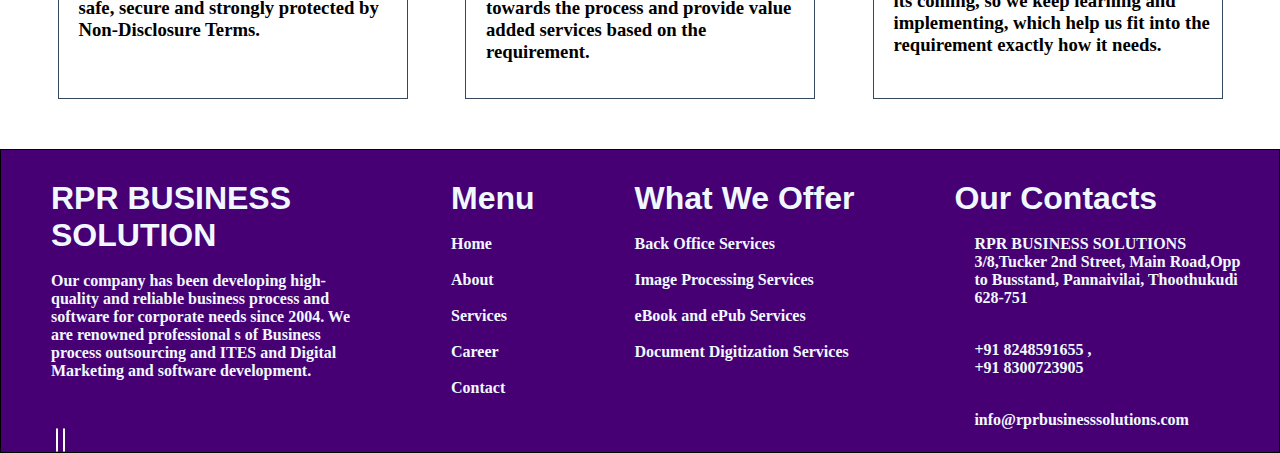
==== commit ec60865d: "Update index.html" ====
--- a/index.html
+++ b/index.html
@@ -165,16 +165,18 @@
                 <p id="sub-title">An Optical Character Recognition system of hardware and software is used to convert the image files into text files. Proofreaders manually check the conversion for accuracy.As per the requirements of the customer, the documents are combined into PDF or other digital format files.</p>
             </div>
 
+            <div id="card-info">
+              <i id="my-icon" class="fa-solid fa-file-import"></i>
+              <h4 id="main-title">Medical Billing</h4>
+              
+              <p id="sub-title">Accurate and efficient billing solutions for healthcare providers Medical billing (claim submission, insurance verification, coding, compliance)
+                - Health insurance services (policy selection, enrollment, premium management, claims resolution) </p>
+          </div>
+
            <a href="services.html"><button class="home-but" id="home-but"><span id="home-span" class="home-span">Learn More</span></button></a>
 
         
-        <!--    <div id="card-info">
-                <img id="my-icon" src="[data-uri]"> 
-                <img id="icon-2" src="[data-uri]">
-                <h4 id="main-title">QUALITY ASSURANCE</h4>
-                
-                <p id="sub-title">Quality is the most crucial aspects in success of any organization. Recognizing this fact, we have been working consistently ever since our inception to improve our quality standards.</p>
-            </div>
+        <!--    
             <div id="card-info">
                 <img id="my-icon" src="[data-uri]"> 
                 <img id="icon-2" src="[data-uri]">
@@ -239,7 +241,7 @@
     <div style="border: 1px solid black; background-color: #460073; color: aliceblue; margin-top: 50PX ;">
                 <footer>
                  
-                  <div style="width: 300px;">
+                  <div  class="foot-divcom">
                     <h1 style="font-family:'Franklin Gothic Medium', 'Arial Narrow', Arial, sans-serif ; ">RPR BUSINESS SOLUTION</h1>
                     <br>
                     <h4>Our company has been developing high-quality and reliable business process and software for corporate needs since 2004. We are renowned professional
@@ -281,7 +283,7 @@
                     <i id="my-icon1" class="fa-solid fa-location-dot"></i>
                     <h4>RPR BUSINESS SOLUTIONS 3/8,Tucker 2nd Street, Main Road,Opp to Busstand, Pannaivilai, Thoothukudi 628-751</h4></div><br>
                    <div style="display: flex; gap: 20px;"><i id="my-icon1" class="fa-solid fa-phone-volume" ></i> 
-                    <h4 style="padding-top: 16px;">+91 8248591655 , 
+                    <h4 style="padding-top: 16px;">+91 8248591655 , <br>
                         +91 8300723905</h4></div><br>
 
                        <div style="display: flex; gap: 20px;"><i id="my-icon1" class="fa-solid fa-envelope" ></i>
--- a/Rpr.css
+++ b/Rpr.css
@@ -369,6 +369,9 @@
   footer{
     display: flex; gap: 100px; margin-left: 50px; padding-top: 30PX;
   }
+  .foot-divcom{
+    width: 300px;
+  }
   .footer-com{
     display: flex;
     gap: 100px;
@@ -633,4 +636,101 @@
   }
 
   }
- +  @media only screen and (max-width : 400px){
+
+    .home-heading{
+      font-size: 1.5rem;
+      width: 80%;
+    }
+    .home-img{
+      height: 250px;
+      width: 250px;
+    }
+    .home-div{
+      width: 90%;
+    }
+    .h1tag{
+      padding-left: 30px;
+    }
+    .Service-card{
+      width: 95%;
+      padding-left: 5px;
+    }
+    #card-info{
+      width:270px;
+        height: 300px;
+      padding: 35px 35px 35px 35px ;
+        background-color: #ffffff;
+        border-radius: 10px 10px 10px 10px;
+        box-shadow: 0px 3px 30px 3px rgb(0 0 0 / 10%);
+      transition: transform ease 300ms;
+      overflow: hidden;
+      display: block;
+      padding-top: 10px;
+    }
+    #main-title{
+      margin: 20px 0px;
+      font-family: "Nunito", Sans-serif;
+        font-weight: bold;
+        line-height: 28px;
+        font-weight: 700;
+        font-style: normal;
+        color: #333;
+        font-size: 15px;
+    
+    }
+    #sub-title{
+        padding-bottom: 20px;
+        margin-top: 0px;
+      font-family: "Open Sans";
+        line-height: 15px;
+        font-style: normal;
+        color: #4b4b4b;
+        font-size: 12px;
+        height: 160px!important;
+        
+    }
+    #my-icon {
+      color:#460073;
+      font-size:46px;
+      line-height: 46px;
+      padding-left: 80PX;
+    }
+    #Service{
+      font-size: 1rem;
+    }
+    .javascript{
+      width: 95%;
+      padding-left: 5px;
+    }
+      .React{
+        height: 250px;
+        width: 250px;
+        padding-right: 10px;
+        border: 0.3px solid #34495e;
+    }
+    .Reacth1{
+      text-align: center; padding-top: 30px;font-size: 20px;
+     }
+     .Reacth3{
+      margin-left: 20px;padding-top: 20px;font-size: 15px;
+     }
+     .toggle{
+      padding-left: 130px;
+     }
+     footer{
+      display: block;
+      padding-left: 10px;
+      
+    }
+    .footer-com{
+      font-size: 15px;
+    }
+    .footer-con{
+      font-size: 15px;
+      width: 250px;
+    }
+    .foot-divcom{
+      width: 250px;
+    }
+  }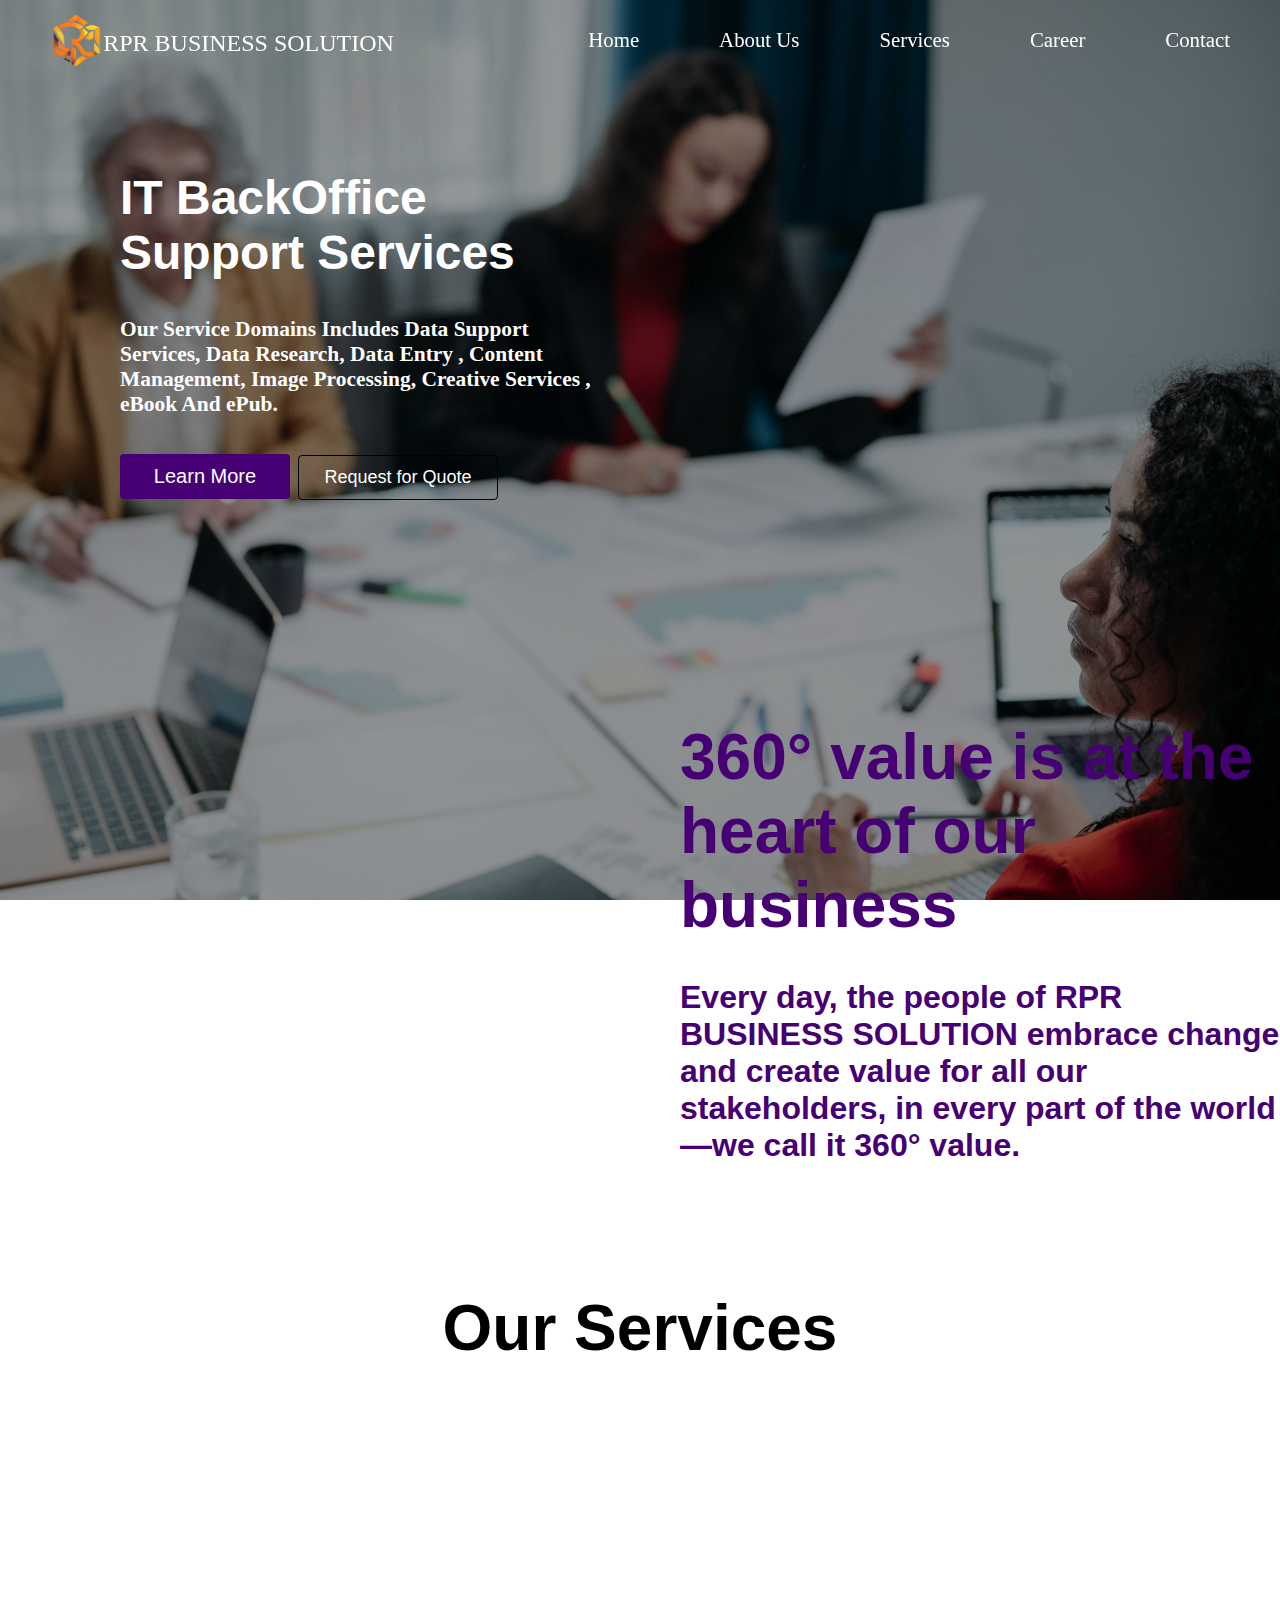
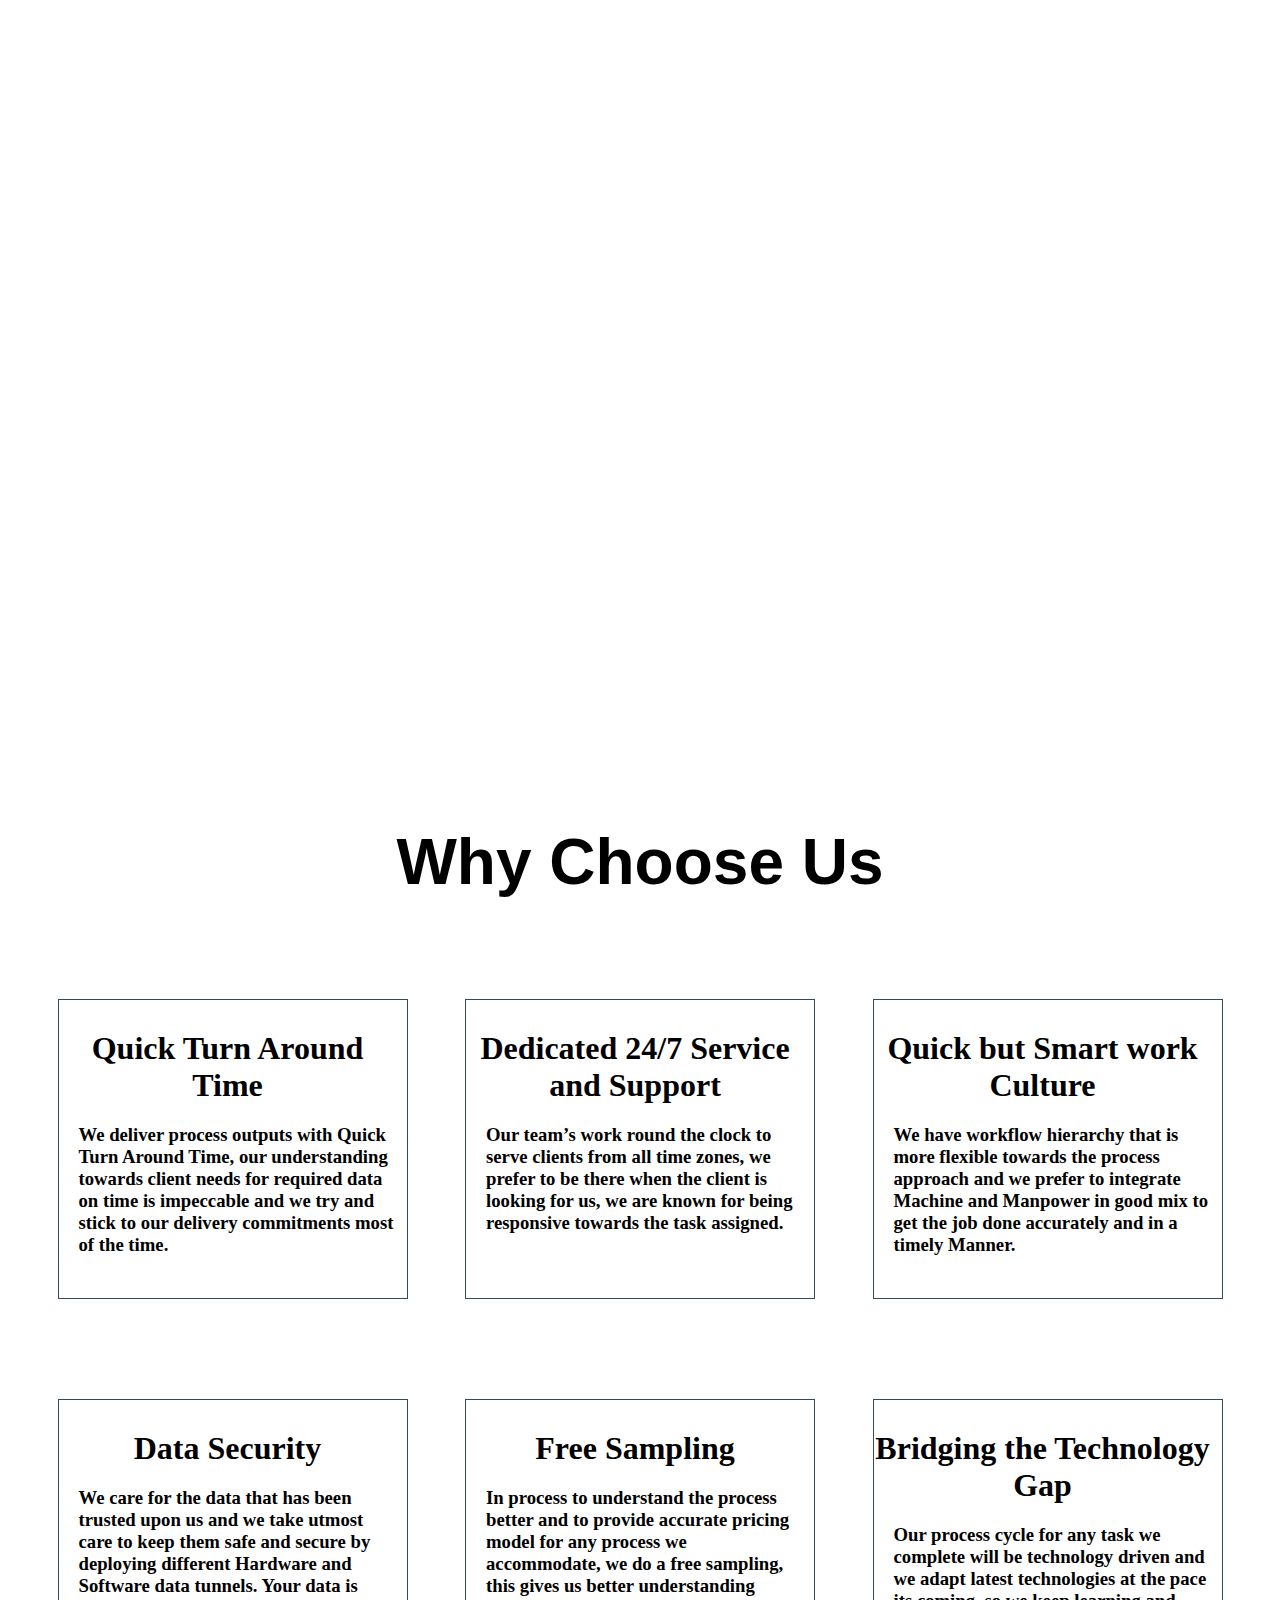
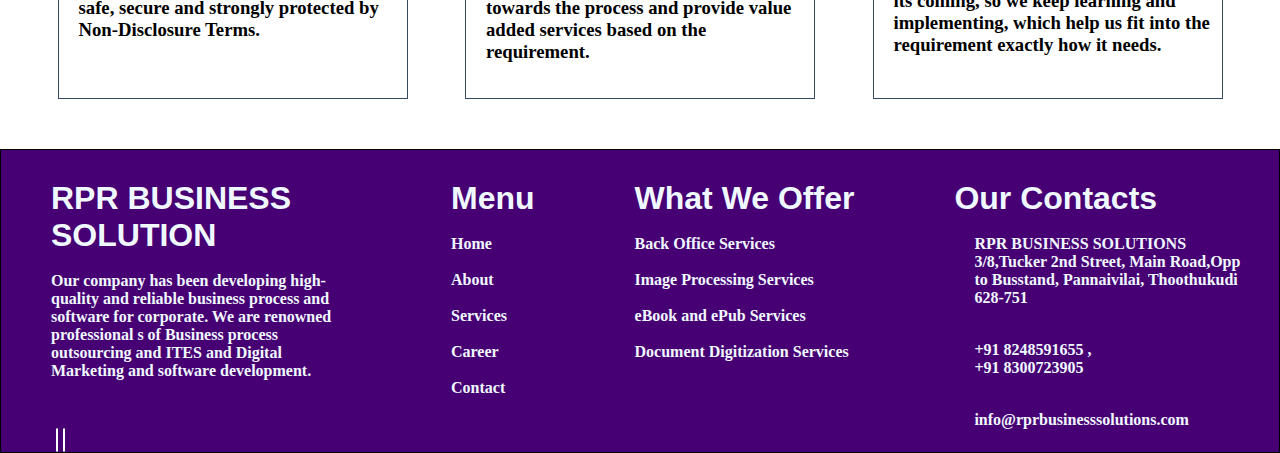
==== commit cc2dc9dc: "Add files via upload" ====
--- a/index.html
+++ b/index.html
@@ -244,7 +244,7 @@
                   <div  class="foot-divcom">
                     <h1 style="font-family:'Franklin Gothic Medium', 'Arial Narrow', Arial, sans-serif ; ">RPR BUSINESS SOLUTION</h1>
                     <br>
-                    <h4>Our company has been developing high-quality and reliable business process and software for corporate needs since 2004. We are renowned professional
+                    <h4>Our company has been developing high-quality and reliable business process and software for corporate. We are renowned professional
                         s of Business process outsourcing and ITES and Digital Marketing and software development.</h4>
                  
                  <br><br><br><div><!--<i id="iconrpr" class="fa-brands fa-instagram"></i>
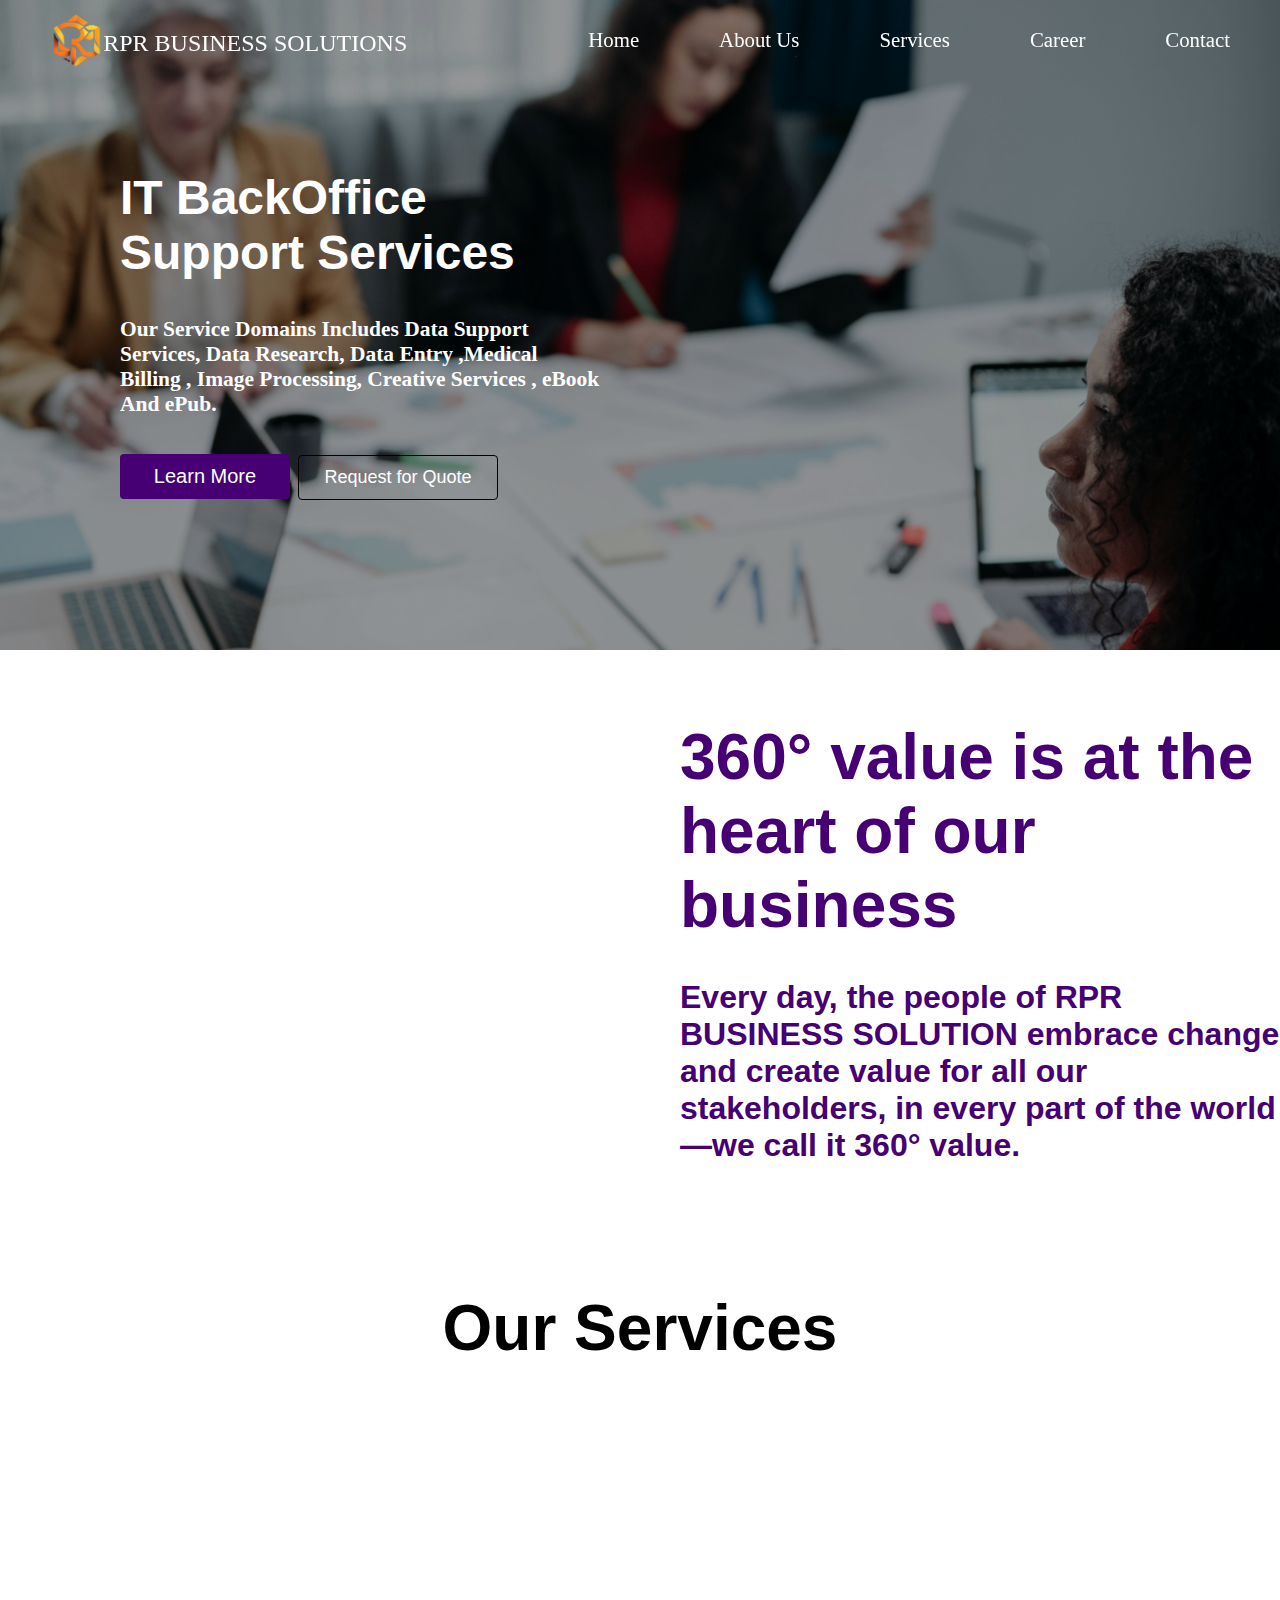
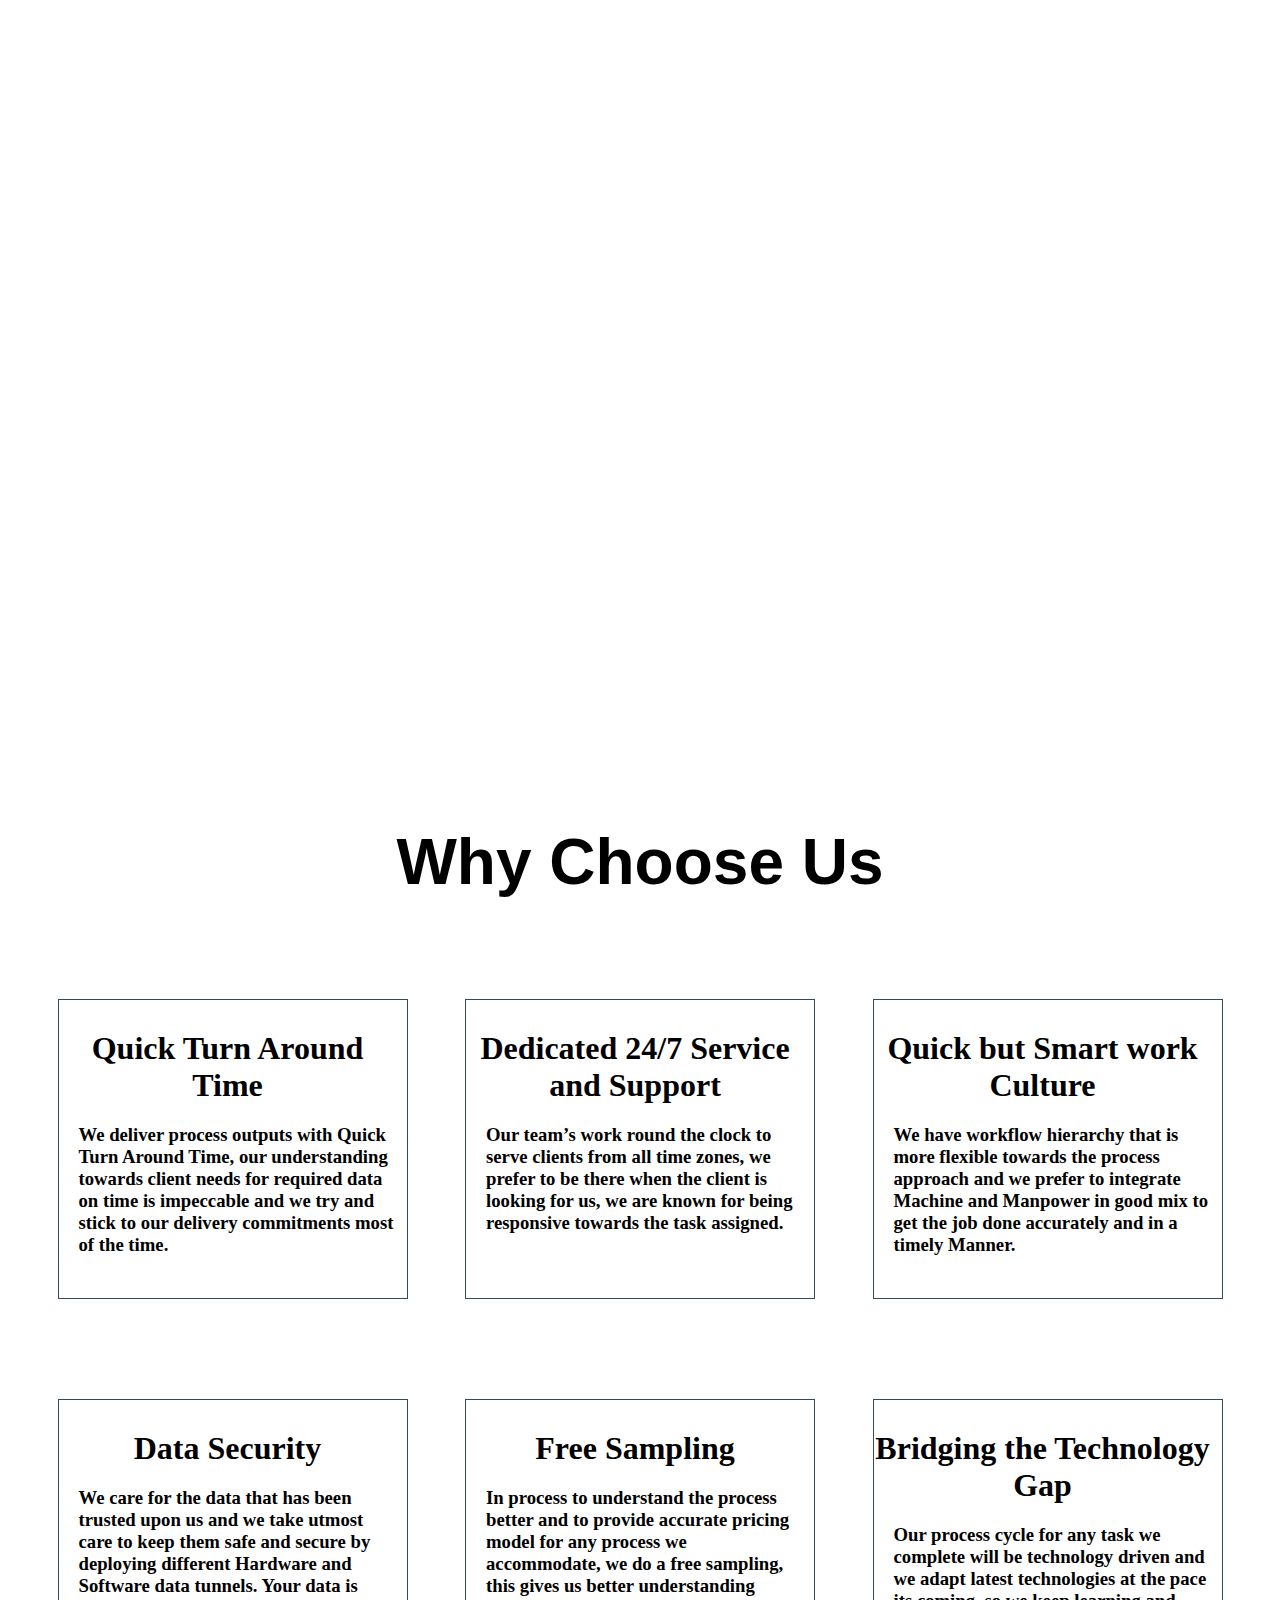
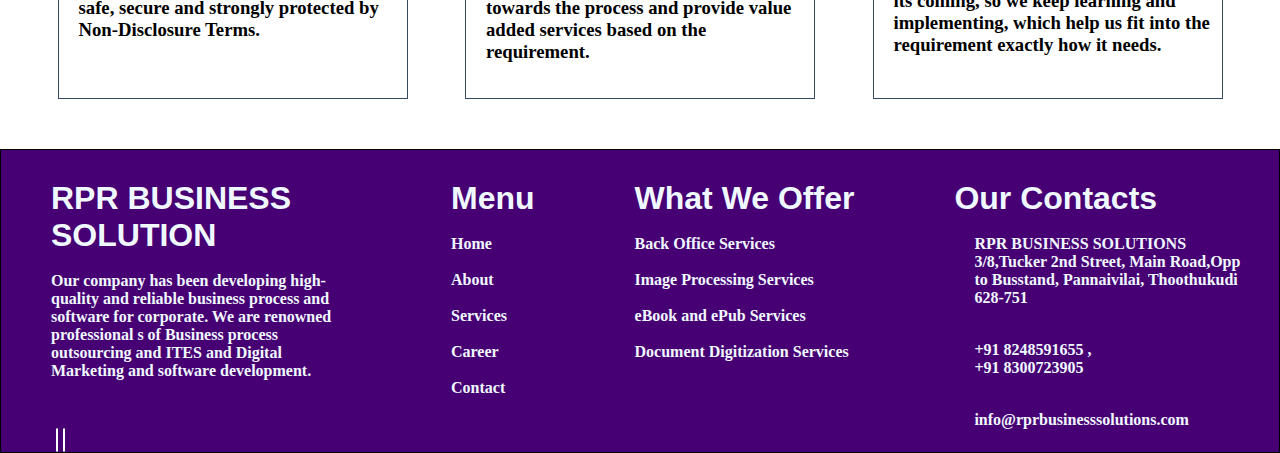
==== commit 1e5ce03c: "Add files via upload" ====
--- a/index.html
+++ b/index.html
@@ -27,7 +27,7 @@
         <H2 style="font-family: Verdana, Geneva, Tahoma, sans-serif;">IT BackOffice Support Services</H2>
         <br>
         <h6>Our Service  Domains Includes Data Support Services, Data Research,
-             Data Entry , Content Management, Image Processing, Creative Services , 
+             Data Entry ,Medical Billing , Image Processing, Creative Services , 
              eBook And ePub.</h6><br>
              <a href="#Service"><button class="home-but"><span class="home-span">Learn More</span></button></a>  
              <a href="career.html"><button class="home-but1"><span class="home-span1">Request for Quote</span></button></a>
@@ -38,7 +38,7 @@
   
         <div class="hed-div"><img class="hed-icon" src="WhatsApp_Image_2024-09-02_at_9.45.15_AM-removebg-preview.png">
         <p class="logo" >
-            RPR BUSINESS SOLUTION</p>
+            RPR BUSINESS SOLUTIONS</p>
         </div>
         <ul class="navbar-nav">
              <li class="nav-item ">
@@ -166,7 +166,7 @@
             </div>
 
             <div id="card-info">
-              <i id="my-icon" class="fa-solid fa-file-import"></i>
+              <i id="my-icon" class="fa-brands fa-accessible-icon"></i>
               <h4 id="main-title">Medical Billing</h4>
               
               <p id="sub-title">Accurate and efficient billing solutions for healthcare providers Medical billing (claim submission, insurance verification, coding, compliance)
--- a/Rpr.css
+++ b/Rpr.css
@@ -3,7 +3,6 @@
     padding: 0;
     margin: 0;
     box-sizing: border-box;
-  
 }
 body{
     position: relative;
@@ -20,7 +19,7 @@
 }
 .img-home{
     width: 100%;
-    height: 100vh;
+    height: 650px;
     object-fit: cover;
     position: absolute;
     top: 0;
@@ -634,7 +633,12 @@
   .sidenav{
     position: fixed;
   }
-
+  .Reacth1{
+    text-align: center; padding-top: 20px;
+   }
+   .Reacth3{
+    margin-left: 20px;padding-top: 10px;
+   }
   }
   @media only screen and (max-width : 400px){
 
@@ -710,11 +714,12 @@
         border: 0.3px solid #34495e;
     }
     .Reacth1{
-      text-align: center; padding-top: 30px;font-size: 20px;
+      text-align: center; padding-top: 20px;font-size: 20px;
      }
      .Reacth3{
-      margin-left: 20px;padding-top: 20px;font-size: 15px;
+      margin-left: 20px;padding-top: 10px;font-size: 15px;
      }
+     
      .toggle{
       padding-left: 130px;
      }
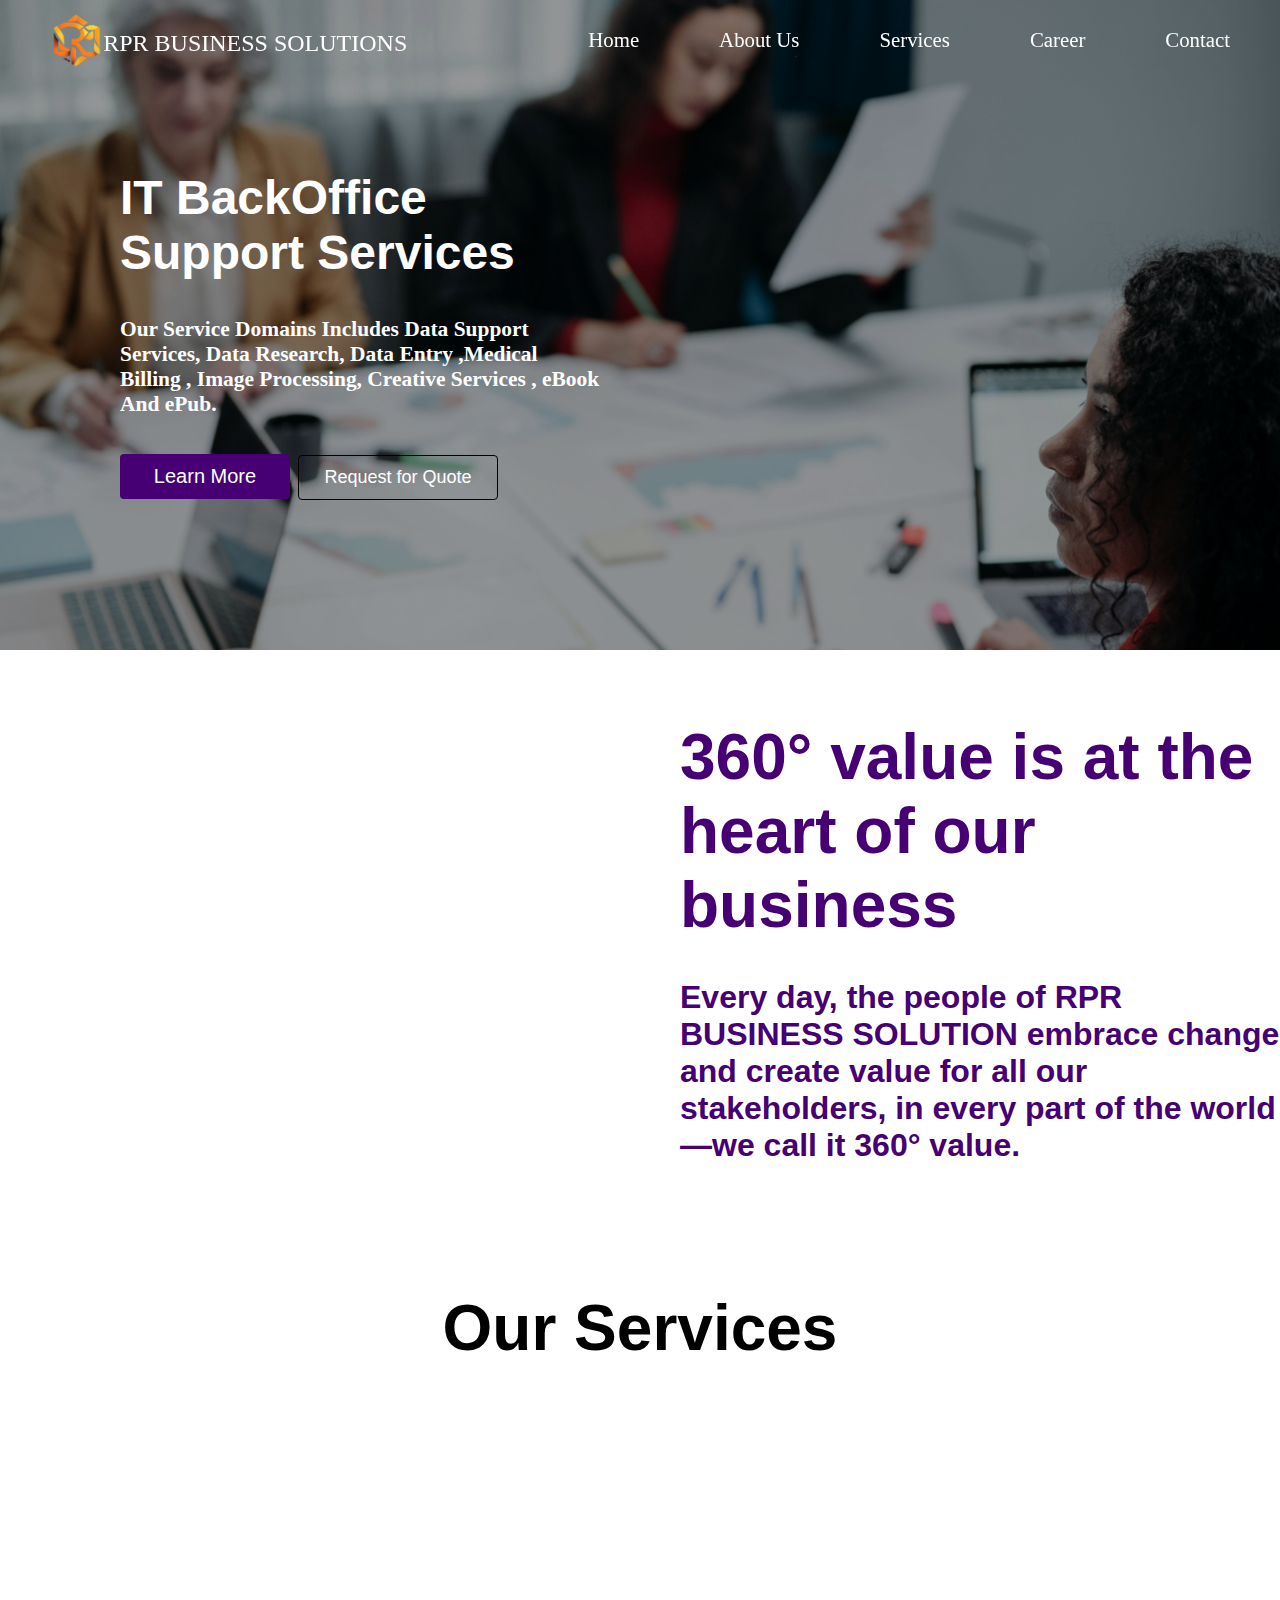
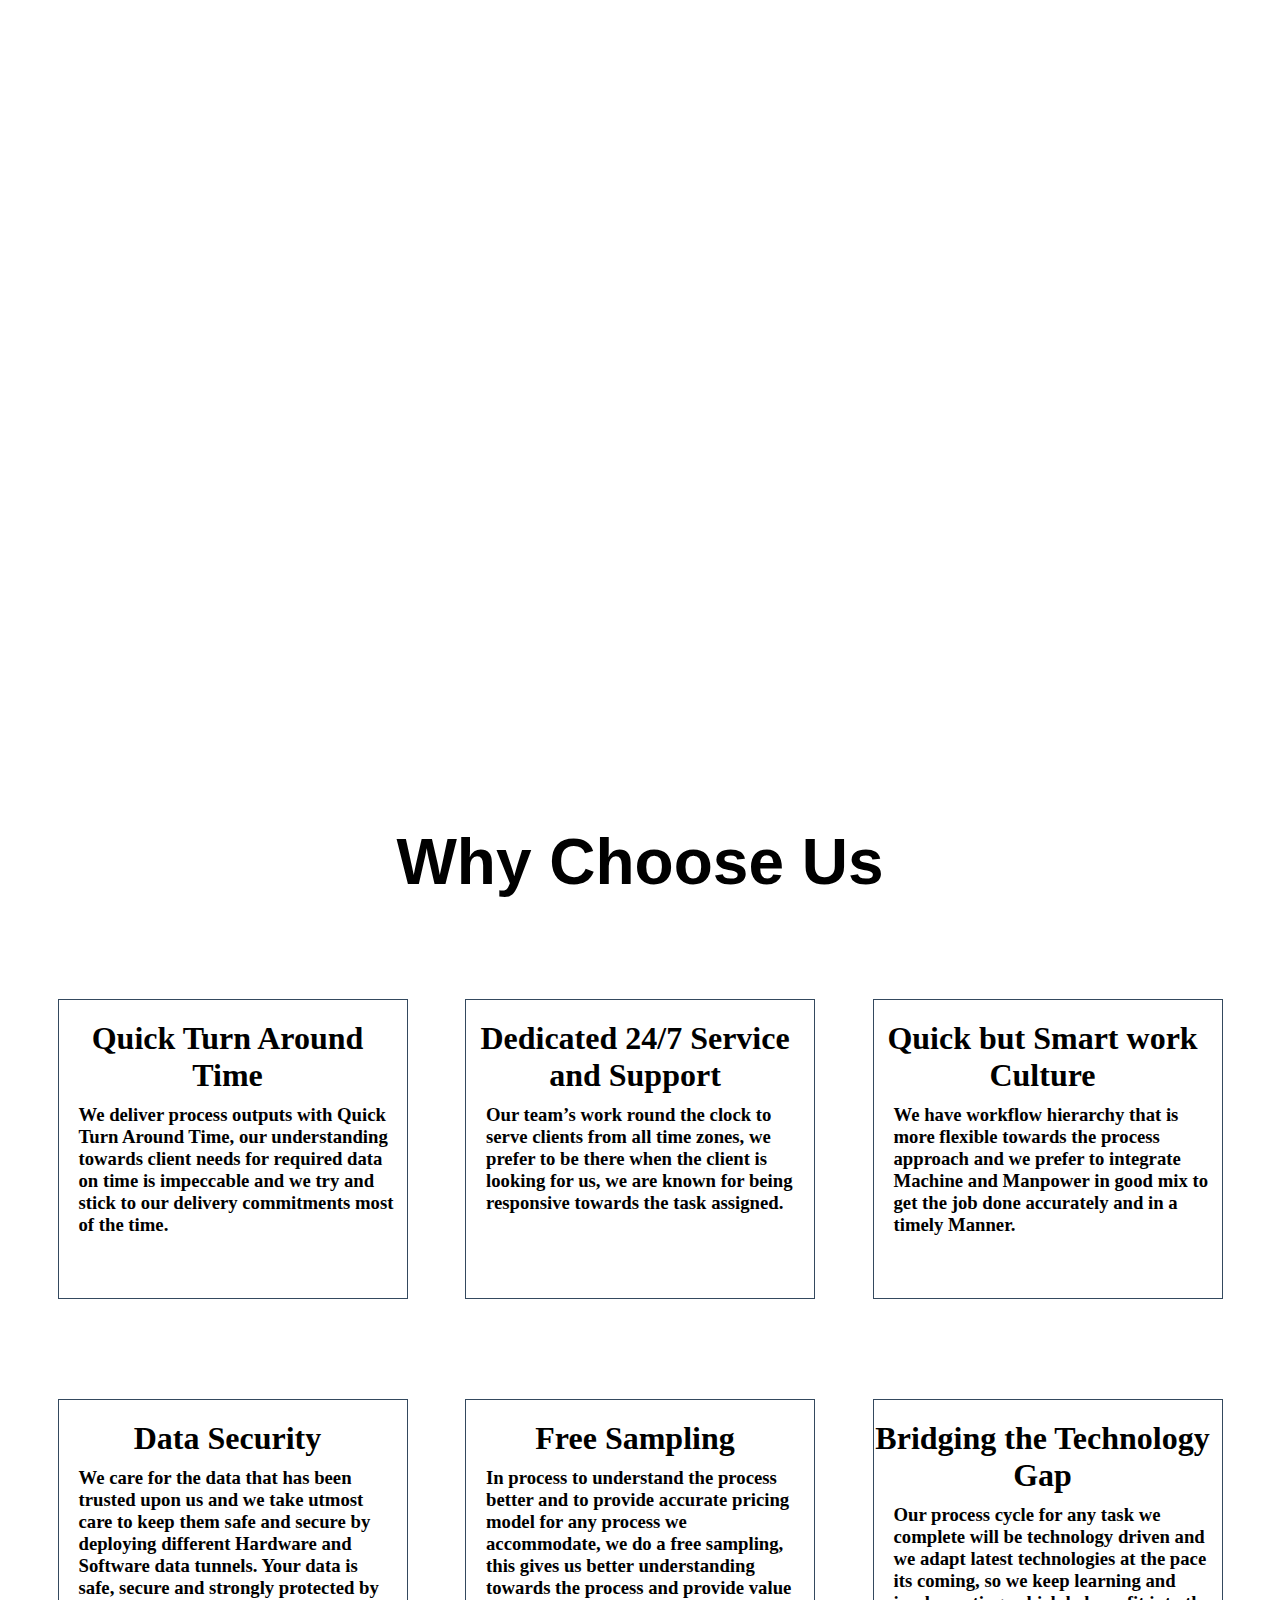
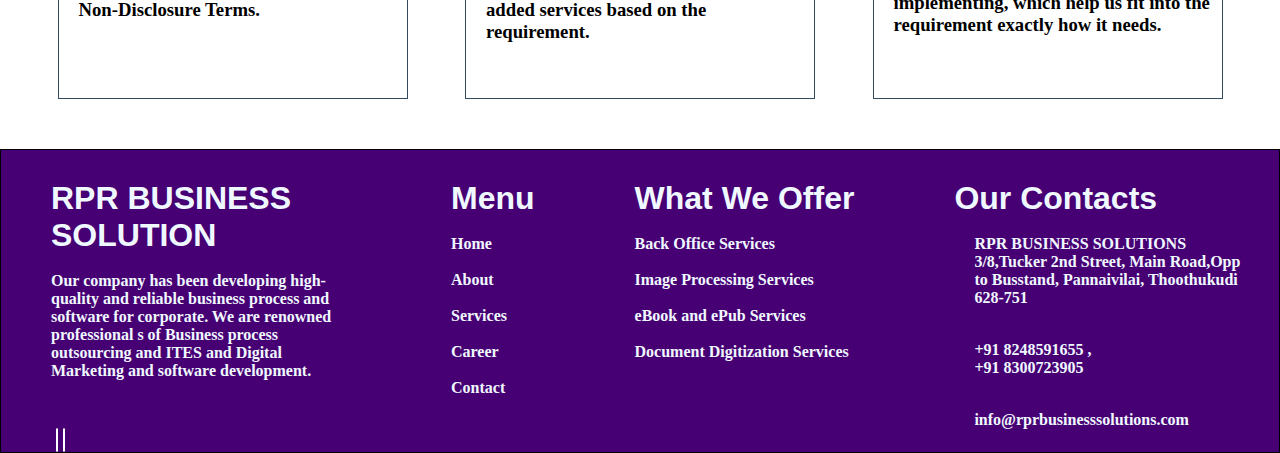
==== commit 72501821: "success" ====
--- a/index.html
+++ b/index.html
@@ -1,303 +1,303 @@
-<html lang="en">
-<head>
-  <meta charset="UTF-8">
-  <meta name="viewport" content="width=device-width, initial-scale=1.0">
-  <meta http-equiv="X-UA-Compatible" content="IE=edge">
-    <title>RPR Business Solutions</title>
-    <link rel="stylesheet" href="Rpr.css">
-    <link rel="stylesheet" href="https://cdn.jsdelivr.net/npm/aos@2.3.4/dist/aos.css">
-    <link rel="stylesheet" href="https://cdnjs.cloudflare.com/ajax/libs/font-awesome/6.6.0/css/all.min.css" 
-    integrity="sha512-Kc323vGBEqzTmouAECnVceyQqyqdsSiqLQISBL29aUW4U/M7pSPA/gEUZQqv1cwx4OnYxTxve5UMg5GT6L4JJg==" 
-    crossorigin="anonymous" referrerpolicy="no-referrer" />
-    <link rel="icon" type="image/x-icon" href="Logo.jpg">
-
-  
-</head>
-<body>
-    <script src="https://cdn.jsdelivr.net/npm/aos@2.3.4/dist/aos.js"></script>
-    <script>
-        
-        AOS.init();
-        
-    </script>
-
-<div>
-    <img src="pexels-pavel-danilyuk-8424472.jpg" alt="" class="img-home">
-    <div class="home-heading">
-        <H2 style="font-family: Verdana, Geneva, Tahoma, sans-serif;">IT BackOffice Support Services</H2>
-        <br>
-        <h6>Our Service  Domains Includes Data Support Services, Data Research,
-             Data Entry ,Medical Billing , Image Processing, Creative Services , 
-             eBook And ePub.</h6><br>
-             <a href="#Service"><button class="home-but"><span class="home-span">Learn More</span></button></a>  
-             <a href="career.html"><button class="home-but1"><span class="home-span1">Request for Quote</span></button></a>
-    </div>
-
-</div>
-    <header class="header">
-  
-        <div class="hed-div"><img class="hed-icon" src="WhatsApp_Image_2024-09-02_at_9.45.15_AM-removebg-preview.png">
-        <p class="logo" >
-            RPR BUSINESS SOLUTIONS</p>
-        </div>
-        <ul class="navbar-nav">
-             <li class="nav-item ">
-                 <a class="link" href="index.html">Home</a>
-             </li>
-             <li class="nav-item">
-                 <a class="link" href="About.html">About Us</a>
-             </li>
-             <div class="dropdown">
-              <a href="#Service">  <button class="dropbtn">Services 
-
-                </button></a>
-                <div class="dropdown-content">
-                  <a href="#">Image Processing</a>
-                  <a href="#">eBook And ePub</a>
-                  <a href="#">Back Office Services</a>
-                  <a href="#">Document Digitization Services</a>
-
-                </div>
-              </div> 
-             <li class="nav-item">
-                 <a class="link" href="career.html">Career</a>
-             </li>
-             <li class="nav-item">
-                 <a class="link" href="contect.html">Contact</a>
-             </li>
-             
-         </ul>
-         
-    </header>
- 
- </div>
-    
-<!--mobile navecation-->
-<div class="navigation" style="font-family: 'Franklin Gothic Medium', 'Arial Narrow', Arial, sans-serif;">
-  <ul>
-    <li>
-      <a href="index.html">
-        <span class="title">Home</span>
-      </a>
-    </li>
-    <!-- <li>
-              <a href="#">
-                  <span class="icon"></span>
-                  <span class="icon">Home</span>
-              </a>
-          </li> -->
-    <li>
-      <a href="About.html">
-        <span class="title">About Us</span>
-      </a>
-    </li>
-    <li>
-      <a href="services.html">
-        <span class="title">Services</span>
-      </a>
-    </li>
-    <li>
-      <a href="career.html">
-        <span class="title">Career</span>
-      </a>
-    </li>
-    <li>
-      <a href="contect.html">
-        <span class="title">Contact</span>
-      </a>
-    </li>
-    
-  </ul>
-</div>
-
-
-  <div class="toggle" onclick="toggleMenu()">
-    
-</div>
-<div id="veeradiv"><img src="WhatsApp_Image_2024-09-02_at_9.45.15_AM-removebg-preview.png" alt="" 
-  style="height: 40px;width: 40px;">
-  <p style="padding-top: 10px;color: #fff;">RPR BUSINESS</p></div>
-  
-
-    
-
-<div class="home-div" style="position: relative;">
- <img src="rpr home.jfif" alt="" class="home-img" data-aos="fade-right" data-aos-duration="500" data-aos-delay="100">
-
-<h1 class="h1tag"><span class="h1tag1"  data-aos="fade-left" data-aos-duration="500" data-aos-delay="100">
-    360° value is at the heart of our business</span><br><br>Every day, the 
-    people of RPR BUSINESS SOLUTION embrace change and create value for all our stakeholders, in every part of the world—we 
-    call it 360° value.<br><br>
-    
-</h1>
-</div>
-
-<br><br><br><br><br>
-<h1 id="Service" style="text-align: center; font-family:'Franklin Gothic Medium', 'Arial Narrow', Arial, sans-serif ; ">
-    Our Services</h1>
-    <div class="Service-card" data-aos="fade-right" data-aos-duration="500" data-aos-delay="100">
-        <div id="card-info">
-            <i id="my-icon" class="fa-solid fa-file-image"></i>
-            <h4 id="main-title">Image Processing Services</h4>
-            
-            <p id="sub-title">We deploy several solutions to convert hard-copy data,microfilm images,and other media to electronic format.We then compare the electronic data to the original data and make corrections,creating error-free electronic databases.And,we can do this without disrupting service delivery.</p>
-        </div>
-    
-        <div id="card-info">
-            <i id="my-icon" class="fa-solid fa-gears" style="padding-left: 100px;"></i>
-            <h4 id="main-title">Back Office Services</h4>
-            
-            <p id="sub-title">Our experience with data-intensive industries such as healthcare, finance, manufacturing, and legal services has put us in a prime and unique position to innovate and streamline processes.We have worked with a variety of material including patent documents, financial information.</p>
-        </div>
-        <div id="card-info">
-            <i id="my-icon" class="fa-brands fa-readme"></i>
-            <h4 id="main-title">eBook and ePub Services</h4>
-            
-            <p id="sub-title">We are pioneers in creating eBooks and ePub from all possible inputs that can be offered into all major reading devices and applications. We can create eBooks, ePub, Kindle, Mobi, Nook and all other possible outputs and deploy them into specific online stores..</p>
-        </div>
-        </div>
-
-        <div class="Service-card" data-aos="fade-left" data-aos-duration="500" data-aos-delay="100">
-            <div id="card-info">
-                <i id="my-icon" class="fa-solid fa-file-import"></i>
-                <h4 id="main-title">Document Digitization Services</h4>
-                
-                <p id="sub-title">An Optical Character Recognition system of hardware and software is used to convert the image files into text files. Proofreaders manually check the conversion for accuracy.As per the requirements of the customer, the documents are combined into PDF or other digital format files.</p>
-            </div>
-
-            <div id="card-info">
-              <i id="my-icon" class="fa-brands fa-accessible-icon"></i>
-              <h4 id="main-title">Medical Billing</h4>
-              
-              <p id="sub-title">Accurate and efficient billing solutions for healthcare providers Medical billing (claim submission, insurance verification, coding, compliance)
-                - Health insurance services (policy selection, enrollment, premium management, claims resolution) </p>
-          </div>
-
-           <a href="services.html"><button class="home-but" id="home-but"><span id="home-span" class="home-span">Learn More</span></button></a>
-
-        
-        <!--    
-            <div id="card-info">
-                <img id="my-icon" src="[data-uri]"> 
-                <img id="icon-2" src="[data-uri]">
-                <h4 id="main-title">QUALITY ASSURANCE</h4>
-                
-                <p id="sub-title">Quality is the most crucial aspects in success of any organization. Recognizing this fact, we have been working consistently ever since our inception to improve our quality standards.</p>
-            </div>-->
-        </div>
-
-
-
-
-
-
-<!--Why Choose Filed-->
-<h1 class="why-chose">Why Choose Us</h1>
-
-<div class="javascript" >
-    <div class="React">
-      <h1 class="Reacth1" >Quick Turn Around Time</h1>
-      <h3 class="Reacth3" >We deliver process outputs with Quick Turn Around Time, our understanding towards
-         client needs for required data on time is impeccable and we try and stick to our delivery 
-         commitments most of the time.</h3>
-    </div>
-  
-    <div class="React">
-      <h1 class="Reacth1">Dedicated 24/7 Service and
-        Support</h1>
-      <h3 class="Reacth3">Our team’s work round the clock to serve clients from all time zones, we prefer 
-        to be there when the client is looking for us, we are known for being responsive towards the task assigned.</h3>
-    </div>
-  
-    <div class="React">
-      <h1 class="Reacth1">Quick but Smart work Culture</h1>
-      <h3 class="Reacth3"> 
-        We have workflow hierarchy that is more flexible towards the process approach and we prefer to integrate Machine and Manpower in 
-        good mix to get the job done accurately and in a timely Manner.</h3>
-    </div>
-  </div>
-  <div class="javascript" >
-    <div class="React">
-      <h1 class="Reacth1" >Data Security</h1>
-      <h3 class="Reacth3" >We care for the data that has been trusted upon us and we take utmost care to keep them safe and secure by deploying different
-         Hardware and Software data tunnels. Your data is safe, secure and strongly protected by Non-Disclosure Terms. </h3>
-    </div>
-  
-    <div class="React">
-      <h1 class="Reacth1" >Free Sampling</h1>
-      <h3 class="Reacth3" >In process to understand the process better and to provide accurate pricing model for any process we accommodate, we do a free sampling,
-         this gives us better understanding towards the process and provide value added services based on the requirement.</h3>
-    </div>
-  
-    <div class="React">
-      <h1 class="Reacth1">Bridging the Technology Gap</h1>
-      <h3 class="Reacth3">Our process cycle for any task we complete will be technology driven and we adapt latest technologies at the pace its coming,
-         so we keep learning and implementing, which help us fit into the requirement exactly how it needs.</h3>
-    </div>
-</div>
-
-            
-    
-    <div style="border: 1px solid black; background-color: #460073; color: aliceblue; margin-top: 50PX ;">
-                <footer>
-                 
-                  <div  class="foot-divcom">
-                    <h1 style="font-family:'Franklin Gothic Medium', 'Arial Narrow', Arial, sans-serif ; ">RPR BUSINESS SOLUTION</h1>
-                    <br>
-                    <h4>Our company has been developing high-quality and reliable business process and software for corporate. We are renowned professional
-                        s of Business process outsourcing and ITES and Digital Marketing and software development.</h4>
-                 
-                 <br><br><br><div><!--<i id="iconrpr" class="fa-brands fa-instagram"></i>
-                        <i id="iconrpr"  class="fa-brands fa-facebook-f"></i>-->
-                       <a href="mailto:info@rprbusinesssolutions.com"> <i id="iconrpr" class="fa-solid fa-envelope"></i></a>
-                       <a href="https://www.google.com/url?q=https%3A%2F%2Fwww.linkedin.com%2Fcompany%2Frpr-business-solutions%2Fabout%2F&sa=D&sntz=1&usg=AOvVaw0KgS-Z7ywlPaVWAC7gqK6e"> <i id="iconrpr" class="fa-brands fa-linkedin-in"></i></a>
-                    
-                </div>
-                    </div>  
-
-                <div class="footer-com">
-                  <div>
-                    <h1 style="font-family:'Franklin Gothic Medium', 'Arial Narrow', Arial, sans-serif ; ">Menu</h1>
-                    <br>
-                    <a href="index.html"><h4>Home</h4></a>
-                    <br>
-                    <a href="About.html"><h4>About</h4><br></a>
-                    <a href="services.html"><h4>Services</h4><br></a>
-                    <a href="career.html"><h4>Career</h4><br></a>
-                    <a href="contect.html"><h4>Contact</h4><br></a>
-                </div>
-
-                
-                <div>
-                    <h1 style="font-family:'Franklin Gothic Medium', 'Arial Narrow', Arial, sans-serif ;">What We Offer</h1><br>
-                    <h4>Back Office Services</h4><br>
-                    <h4>Image Processing Services</h4><br>
-                    <h4>eBook and ePub Services</h4><br>
-                    <h4>Document Digitization Services</h4><br>
-                </div>
-            </div>
-
-                 <div class="footer-con">
-                    <h1 style="font-family:'Franklin Gothic Medium', 'Arial Narrow', Arial, sans-serif ; ">Our Contacts</h1><br>
-                    <div style="display: flex; gap: 20px;">
-                    <i id="my-icon1" class="fa-solid fa-location-dot"></i>
-                    <h4>RPR BUSINESS SOLUTIONS 3/8,Tucker 2nd Street, Main Road,Opp to Busstand, Pannaivilai, Thoothukudi 628-751</h4></div><br>
-                   <div style="display: flex; gap: 20px;"><i id="my-icon1" class="fa-solid fa-phone-volume" ></i> 
-                    <h4 style="padding-top: 16px;">+91 8248591655 , <br>
-                        +91 8300723905</h4></div><br>
-
-                       <div style="display: flex; gap: 20px;"><i id="my-icon1" class="fa-solid fa-envelope" ></i>
-                    <h4 style="padding-top: 16px;">info@rprbusinesssolutions.com</h4></div><br>
-                </div>
-                </footer>
-            </div>
-
-<script src="rpr.js" type="text/javascript">
-   
-   
-</script>
-</body>
-</html>
-
-
-
+<html lang="en">
+<head>
+  <meta charset="UTF-8">
+  <meta name="viewport" content="width=device-width, initial-scale=1.0">
+  <meta http-equiv="X-UA-Compatible" content="IE=edge">
+    <title>RPR Business Solutions</title>
+    <link rel="stylesheet" href="Rpr.css">
+    <link rel="stylesheet" href="https://cdn.jsdelivr.net/npm/aos@2.3.4/dist/aos.css">
+    <link rel="stylesheet" href="https://cdnjs.cloudflare.com/ajax/libs/font-awesome/6.6.0/css/all.min.css" 
+    integrity="sha512-Kc323vGBEqzTmouAECnVceyQqyqdsSiqLQISBL29aUW4U/M7pSPA/gEUZQqv1cwx4OnYxTxve5UMg5GT6L4JJg==" 
+    crossorigin="anonymous" referrerpolicy="no-referrer" />
+    <link rel="icon" type="image/x-icon" href="Logo.jpg">
+
+  
+</head>
+<body>
+    <script src="https://cdn.jsdelivr.net/npm/aos@2.3.4/dist/aos.js"></script>
+    <script>
+        
+        AOS.init();
+        
+    </script>
+
+<div>
+    <img src="pexels-pavel-danilyuk-8424472.jpg" alt="" class="img-home">
+    <div class="home-heading">
+        <H2 style="font-family: Verdana, Geneva, Tahoma, sans-serif;">IT BackOffice Support Services</H2>
+        <br>
+        <h6>Our Service  Domains Includes Data Support Services, Data Research,
+             Data Entry ,Medical Billing , Image Processing, Creative Services , 
+             eBook And ePub.</h6><br>
+             <a href="#Service"><button class="home-but"><span class="home-span">Learn More</span></button></a>  
+             <a href="career.html"><button class="home-but1"><span class="home-span1">Request for Quote</span></button></a>
+    </div>
+
+</div>
+    <header class="header">
+  
+        <div class="hed-div"><img class="hed-icon" src="WhatsApp_Image_2024-09-02_at_9.45.15_AM-removebg-preview.png">
+        <p class="logo" >
+            RPR BUSINESS SOLUTIONS</p>
+        </div>
+        <ul class="navbar-nav">
+             <li class="nav-item ">
+                 <a class="link" href="index.html">Home</a>
+             </li>
+             <li class="nav-item">
+                 <a class="link" href="About.html">About Us</a>
+             </li>
+             <div class="dropdown">
+              <a href="#Service">  <button class="dropbtn">Services 
+
+                </button></a>
+                <div class="dropdown-content">
+                  <a href="#">Image Processing</a>
+                  <a href="#">eBook And ePub</a>
+                  <a href="#">Back Office Services</a>
+                  <a href="#">Document Digitization Services</a>
+
+                </div>
+              </div> 
+             <li class="nav-item">
+                 <a class="link" href="career.html">Career</a>
+             </li>
+             <li class="nav-item">
+                 <a class="link" href="contect.html">Contact</a>
+             </li>
+             
+         </ul>
+         
+    </header>
+ 
+ </div>
+    
+<!--mobile navecation-->
+<div class="navigation" style="font-family: 'Franklin Gothic Medium', 'Arial Narrow', Arial, sans-serif;">
+  <ul>
+    <li>
+      <a href="index.html">
+        <span class="title">Home</span>
+      </a>
+    </li>
+    <!-- <li>
+              <a href="#">
+                  <span class="icon"></span>
+                  <span class="icon">Home</span>
+              </a>
+          </li> -->
+    <li>
+      <a href="About.html">
+        <span class="title">About Us</span>
+      </a>
+    </li>
+    <li>
+      <a href="services.html">
+        <span class="title">Services</span>
+      </a>
+    </li>
+    <li>
+      <a href="career.html">
+        <span class="title">Career</span>
+      </a>
+    </li>
+    <li>
+      <a href="contect.html">
+        <span class="title">Contact</span>
+      </a>
+    </li>
+    
+  </ul>
+</div>
+
+
+  <div class="toggle" onclick="toggleMenu()">
+    
+</div>
+<div id="veeradiv"><img src="WhatsApp_Image_2024-09-02_at_9.45.15_AM-removebg-preview.png" alt="" 
+  style="height: 40px;width: 40px;">
+  <p style="padding-top: 10px;color: #fff;">RPR BUSINESS</p></div>
+  
+
+    
+
+<div class="home-div" style="position: relative;">
+ <img src="rpr home.jfif" alt="" class="home-img" data-aos="fade-right" data-aos-duration="500" data-aos-delay="100">
+
+<h1 class="h1tag"><span class="h1tag1"  data-aos="fade-left" data-aos-duration="500" data-aos-delay="100">
+    360° value is at the heart of our business</span><br><br>Every day, the 
+    people of RPR BUSINESS SOLUTION embrace change and create value for all our stakeholders, in every part of the world—we 
+    call it 360° value.<br><br>
+    
+</h1>
+</div>
+
+<br><br><br><br><br>
+<h1 id="Service" style="text-align: center; font-family:'Franklin Gothic Medium', 'Arial Narrow', Arial, sans-serif ; ">
+    Our Services</h1>
+    <div class="Service-card" data-aos="fade-right" data-aos-duration="500" data-aos-delay="100">
+        <div id="card-info">
+            <i id="my-icon" class="fa-solid fa-file-image"></i>
+            <h4 id="main-title">Image Processing Services</h4>
+            
+            <p id="sub-title">We deploy several solutions to convert hard-copy data,microfilm images,and other media to electronic format.We then compare the electronic data to the original data and make corrections,creating error-free electronic databases.And,we can do this without disrupting service delivery.</p>
+        </div>
+    
+        <div id="card-info">
+            <i id="my-icon" class="fa-solid fa-gears" style="padding-left: 100px;"></i>
+            <h4 id="main-title">Back Office Services</h4>
+            
+            <p id="sub-title">Our experience with data-intensive industries such as healthcare, finance, manufacturing, and legal services has put us in a prime and unique position to innovate and streamline processes.We have worked with a variety of material including patent documents, financial information.</p>
+        </div>
+        <div id="card-info">
+            <i id="my-icon" class="fa-brands fa-readme"></i>
+            <h4 id="main-title">eBook and ePub Services</h4>
+            
+            <p id="sub-title">We are pioneers in creating eBooks and ePub from all possible inputs that can be offered into all major reading devices and applications. We can create eBooks, ePub, Kindle, Mobi, Nook and all other possible outputs and deploy them into specific online stores..</p>
+        </div>
+        </div>
+
+        <div class="Service-card" data-aos="fade-left" data-aos-duration="500" data-aos-delay="100">
+            <div id="card-info">
+                <i id="my-icon" class="fa-solid fa-file-import"></i>
+                <h4 id="main-title">Document Digitization Services</h4>
+                
+                <p id="sub-title">An Optical Character Recognition system of hardware and software is used to convert the image files into text files. Proofreaders manually check the conversion for accuracy.As per the requirements of the customer, the documents are combined into PDF or other digital format files.</p>
+            </div>
+
+            <div id="card-info">
+              <i id="my-icon" class="fa-brands fa-accessible-icon"></i>
+              <h4 id="main-title">Medical Billing</h4>
+              
+              <p id="sub-title">Accurate and efficient billing solutions for healthcare providers Medical billing (claim submission, insurance verification, coding, compliance)
+                - Health insurance services (policy selection, enrollment, premium management, claims resolution) </p>
+          </div>
+
+           <a href="services.html"><button class="home-but" id="home-but"><span id="home-span" class="home-span">Learn More</span></button></a>
+
+        
+        <!--    
+            <div id="card-info">
+                <img id="my-icon" src="[data-uri]"> 
+                <img id="icon-2" src="[data-uri]">
+                <h4 id="main-title">QUALITY ASSURANCE</h4>
+                
+                <p id="sub-title">Quality is the most crucial aspects in success of any organization. Recognizing this fact, we have been working consistently ever since our inception to improve our quality standards.</p>
+            </div>-->
+        </div>
+
+
+
+
+
+
+<!--Why Choose Filed-->
+<h1 class="why-chose">Why Choose Us</h1>
+
+<div class="javascript" >
+    <div class="React">
+      <h1 class="Reacth1" >Quick Turn Around Time</h1>
+      <h3 class="Reacth3" >We deliver process outputs with Quick Turn Around Time, our understanding towards
+         client needs for required data on time is impeccable and we try and stick to our delivery 
+         commitments most of the time.</h3>
+    </div>
+  
+    <div class="React">
+      <h1 class="Reacth1">Dedicated 24/7 Service and
+        Support</h1>
+      <h3 class="Reacth3">Our team’s work round the clock to serve clients from all time zones, we prefer 
+        to be there when the client is looking for us, we are known for being responsive towards the task assigned.</h3>
+    </div>
+  
+    <div class="React">
+      <h1 class="Reacth1">Quick but Smart work Culture</h1>
+      <h3 class="Reacth3"> 
+        We have workflow hierarchy that is more flexible towards the process approach and we prefer to integrate Machine and Manpower in 
+        good mix to get the job done accurately and in a timely Manner.</h3>
+    </div>
+  </div>
+  <div class="javascript" >
+    <div class="React">
+      <h1 class="Reacth1" >Data Security</h1>
+      <h3 class="Reacth3" >We care for the data that has been trusted upon us and we take utmost care to keep them safe and secure by deploying different
+         Hardware and Software data tunnels. Your data is safe, secure and strongly protected by Non-Disclosure Terms. </h3>
+    </div>
+  
+    <div class="React">
+      <h1 class="Reacth1" >Free Sampling</h1>
+      <h3 class="Reacth3" >In process to understand the process better and to provide accurate pricing model for any process we accommodate, we do a free sampling,
+         this gives us better understanding towards the process and provide value added services based on the requirement.</h3>
+    </div>
+  
+    <div class="React">
+      <h1 class="Reacth1">Bridging the Technology Gap</h1>
+      <h3 class="Reacth3">Our process cycle for any task we complete will be technology driven and we adapt latest technologies at the pace its coming,
+         so we keep learning and implementing, which help us fit into the requirement exactly how it needs.</h3>
+    </div>
+</div>
+
+            
+    
+    <div style="border: 1px solid black; background-color: #460073; color: aliceblue; margin-top: 50PX ;">
+                <footer>
+                 
+                  <div  class="foot-divcom">
+                    <h1 style="font-family:'Franklin Gothic Medium', 'Arial Narrow', Arial, sans-serif ; ">RPR BUSINESS SOLUTION</h1>
+                    <br>
+                    <h4>Our company has been developing high-quality and reliable business process and software for corporate. We are renowned professional
+                        s of Business process outsourcing and ITES and Digital Marketing and software development.</h4>
+                 
+                 <br><br><br><div><!--<i id="iconrpr" class="fa-brands fa-instagram"></i>
+                        <i id="iconrpr"  class="fa-brands fa-facebook-f"></i>-->
+                       <a href="mailto:info@rprbusinesssolutions.com"> <i id="iconrpr" class="fa-solid fa-envelope"></i></a>
+                       <a href="https://www.google.com/url?q=https%3A%2F%2Fwww.linkedin.com%2Fcompany%2Frpr-business-solutions%2Fabout%2F&sa=D&sntz=1&usg=AOvVaw0KgS-Z7ywlPaVWAC7gqK6e"> <i id="iconrpr" class="fa-brands fa-linkedin-in"></i></a>
+                    
+                </div>
+                    </div>  
+
+                <div class="footer-com">
+                  <div>
+                    <h1 style="font-family:'Franklin Gothic Medium', 'Arial Narrow', Arial, sans-serif ; ">Menu</h1>
+                    <br>
+                    <a href="index.html"><h4>Home</h4></a>
+                    <br>
+                    <a href="About.html"><h4>About</h4><br></a>
+                    <a href="services.html"><h4>Services</h4><br></a>
+                    <a href="career.html"><h4>Career</h4><br></a>
+                    <a href="contect.html"><h4>Contact</h4><br></a>
+                </div>
+
+                
+                <div>
+                    <h1 style="font-family:'Franklin Gothic Medium', 'Arial Narrow', Arial, sans-serif ;">What We Offer</h1><br>
+                    <h4>Back Office Services</h4><br>
+                    <h4>Image Processing Services</h4><br>
+                    <h4>eBook and ePub Services</h4><br>
+                    <h4>Document Digitization Services</h4><br>
+                </div>
+            </div>
+
+                 <div class="footer-con">
+                    <h1 style="font-family:'Franklin Gothic Medium', 'Arial Narrow', Arial, sans-serif ; ">Our Contacts</h1><br>
+                    <div style="display: flex; gap: 20px;">
+                    <i id="my-icon1" class="fa-solid fa-location-dot"></i>
+                    <h4>RPR BUSINESS SOLUTIONS 3/8,Tucker 2nd Street, Main Road,Opp to Busstand, Pannaivilai, Thoothukudi 628-751</h4></div><br>
+                   <div style="display: flex; gap: 20px;"><i id="my-icon1" class="fa-solid fa-phone-volume" ></i> 
+                    <h4 style="padding-top: 16px;">+91 8248591655 , <br>
+                        +91 8300723905</h4></div><br>
+
+                       <div style="display: flex; gap: 20px;"><i id="my-icon1" class="fa-solid fa-envelope" ></i>
+                    <h4 style="padding-top: 16px;">info@rprbusinesssolutions.com</h4></div><br>
+                </div>
+                </footer>
+            </div>
+
+<script src="rpr.js" type="text/javascript">
+   
+   
+</script>
+</body>
+</html>
+
+
+
--- a/Rpr.css
+++ b/Rpr.css
@@ -1,741 +1,741 @@
-*{
-    text-decoration: none;
-    padding: 0;
-    margin: 0;
-    box-sizing: border-box;
-}
-body{
-    position: relative;
-    width: 100%;
-    overflow-x: hidden;
-}
-#veeradiv{
-  position: absolute;
-  display: none; padding-top: 10px;padding-right: 0px;
-  top: 0;
-  left: 40px;
-  z-index: 99999999;
-
-}
-.img-home{
-    width: 100%;
-    height: 650px;
-    object-fit: cover;
-    position: absolute;
-    top: 0;
-    filter: brightness(0.6);
-}
-a{
-    text-decoration: none;
-    color: inherit;
-}
-ul{
-    list-style: none;
-}
-.header{
-  display: flex;
-  align-items: center;
-  justify-content: space-between;
-  top: 0;
-  left: 0;
-  padding: 35 50px;
-  font-size: 1.3rem;
-  color: #fff;
-  position: fixed;
-  width: 100%;
-  height: 80px;
-  font-family: calibri;
-  transition: all 0.5s;
-  z-index: 9999;
-}
-.header-scrolled{
-    background-color: #460073;
-
-}
-.navbar-nav{
-   display: flex;
-   column-gap: 80px;
-}
-.link:hover{
-  color: rgba(220, 220, 220, 0.719);
-}
-.dropbtn:hover{
-  color: rgba(220, 220, 220, 0.719);
-}
-
-
-
-/*home image*/
-
-.home-img{
-    height: 60%; width: 34%; margin-top: 50px;
-}
-
-.home-div{
-    display: flex; justify-content: space-evenly; align-items: center; padding-left: 100px;padding-top: 700px;
-}
-.h1tag{
-   padding-top: 20px;  padding-left: 220px; color: #460073; font-family: 'Franklin Gothic Medium', 'Arial Narrow', Arial, sans-serif;
-}
-.h1tag1{
-  font-size: 4rem;
-}
-
-.home-button{
-    width: 250px;
-    height: 50px;
-    font-weight: bold;
-    font-family: 'Times New Roman', Times, serif; 
-    border: 1px solid#460073 ;
-    background: #860fb9;
-    color: #fff;
-    cursor: pointer;
-    overflow: hidden;
-    text-transform: uppercase;
-    z-index: -1;
-}
-.home-button:hover{
-    background-color: #460073;
-    transition: 1s;
-}
- 
-
-.home-heading{
-    margin-top: 170px;
-    margin-left: 100px;
-    position: absolute;
-    padding-left: 20px;
-    height: 500px;
-    width: 500px;
-    color: #fff;
-    font-size: 2rem;
-    font-family: Georgia, 'Times New Roman', Times, serif;
-}
-
-
-.home-but{
-    border-radius: 4px;
-    background-color: #460073;
-    border: none;
-    color: #FFFFFF;
-    text-align: center;
-    height: 45px;
-    width: 170px;
-    font-size: 20px;
-    transition: all 0.5s;
-
-  }
-  
-  .home-but .home-span {
-    cursor: pointer;
-    display: inline-block;
-    position: relative;
-    transition: 0.5s;
-  }
-  
-  .home-but .home-span:after {
-    content: '\00bb';
-    position: absolute;
-    opacity: 0;
-    top: 0;
-    right: -20px;
-    transition: 0.5s;
-  }
-  
-  .home-but:hover .home-span {
-    padding-right: 25px;
-  }
-  
-  .home-but:hover .home-span:after {
-    opacity: 1;
-    right: 0;}
-
-    .home-but1{
-        border-radius: 4px;
-        background-color: transparent;
-        border: 0.1px solid black;
-        color: #FFFFFF;
-        text-align: center;
-        height: 45px;
-        width: 200px;
-        font-size: 18px;
-        transition: all 0.5s;
-    
-      }
-      .home-but1:hover{
-        background-color: #460073;
-        transition: all 0.5s ;
-      }
-      
-      .home-but1 .home-span1 {
-        cursor: pointer;
-        display: inline-block;
-        position: relative;
-        transition: 0.5s;
-      }
-      
-      .home-but1 .home-span1:after {
-        content: '\00bb';
-        position: absolute;
-        opacity: 0;
-        top: 0;
-        right: -20px;
-        transition: 0.5s;
-      }
-      
-      .home-but1:hover .home-span1 {
-        padding-right: 25px;
-    
-      }
-      
-      .home-but1:hover .home-span1:after {
-        opacity: 1;
-        right: 0;}
-
-
-
-        .dropdown {
-            float: left;
-            overflow: hidden;
-          }
-          
-          
-          .dropdown .dropbtn {
-            font-size: 16px;  
-            font-size: 1.3rem; 
-            font-family: calibri;
-            border: none;
-            outline: none;
-            color: white;
-            background-color: inherit;
-            font-family: inherit;
-            margin: 0;
-            
-          }
-        
-          
-          .dropdown-content {
-            display: none;
-            position: absolute;
-            background-color: #f9f9f9;
-            width: 300px;
-            height: 200px;
-            box-shadow: 0px 8px 16px 0px rgba(0,0,0,0.2);
-            z-index: 1;
-          }
-          
-          .dropdown-content a {
-            float: none;
-            color: black;
-            padding: 12px 16px;
-            text-decoration: none;
-            display: block;
-            text-align: left;
-          }
-          
-          .dropdown-content a:hover {
-            background-color: #ddd;
-          }
-          
-          .dropdown:hover .dropdown-content {
-            display: block;
-          } 
-
-
-
-          /* Service Field*/
-          #Service{
-            font-size:4rem;
-          }
-          #card-info{
-            width:350px;
-              height: 400px;
-            /*height:fit-content!important;*/
-            padding: 35px 35px 35px 35px ;
-              background-color: #ffffff;
-              border-radius: 10px 10px 10px 10px;
-              box-shadow: 0px 3px 30px 3px rgb(0 0 0 / 10%);
-            transition: transform ease 300ms;
-            overflow: hidden;
-            display: block;
-            padding-top: 10px;
-          }
-          #card-info:hover{
-                box-shadow: 0px 3px 30px 3px #860fb9;
-            background:#460073 ;
-            transform: translate(0, -10px);
-          }
-          
-              #my-icon {
-            color:#460073;
-            font-size:56px;
-            line-height: 56px;
-            padding-left: 110PX;
-          }
-          #my-icon1 {
-            font-size: 28px;
-            line-height: 56px;
-            gap: 20px;
-          }
-          
-           #card-info:hover #my-icon{
-               color: #fff;
-          content: "\f117";
-            
-          }
-          
-          #card-info:hover #main-title, #sub-title{
-              color: white;
-          }
-          #card-info:hover #sub-title{
-              color: white;
-          }
-          #main-title{
-            margin: 30px 0px;
-            font-family: "Nunito", Sans-serif;
-              font-weight: bold;
-              line-height: 28px;
-              font-weight: 700;
-              font-style: normal;
-              color: #333;
-              font-size: 20px;
-          
-          }
-          #sub-title{
-              padding-bottom: 20px;
-            font-family: "Open Sans";
-              line-height: 26px;
-              font-style: normal;
-              color: #4b4b4b;
-              font-size: 16px;
-              height: 160px!important;
-              
-          }
-          
-          .Service-card{
-              display: flex;
-              gap: 50px;
-              margin-left: 100px;
-              margin-top: 80px;
-          }
-          
-
-          .javascript{
-            margin-top: 100px;
-            display: flex;
-            justify-content: space-evenly;
-        }
-        .React{
-            height: 300px;
-            width: 350px;
-            padding-right: 10px;
-            border: 0.3px solid #34495e;
-        }
-        .React:hover{
-            box-shadow: 0px 0px 20px #34495e;
-            border: 0.3px solid rgba(21, 24, 26, 0.911);
-        }
-       .Reacth1{
-        text-align: center; padding-top: 30px;
-       }
-       .Reacth3{
-        margin-left: 20px;padding-top: 20px;
-       }
-
-  /*footer field*/
-
-  #iconrpr{
-    height: 30px;
-    width: 30px;
-    border: 0.1px solid white;
-    border-radius: 6px;
-    text-align: center;
-    padding-top: 5px;
-    margin-left: 5px;
-  }
-  #iconrpr:hover{
-    background-color: #fff;
-    color: #000;
-  }
-  #home-but{
-    margin-left: 150px; margin-top: 200px;
-  }
-
-  .why-chose{
-    text-align: center; font-size: 4rem; margin-top: 100px;
-font-family:'Franklin Gothic Medium', 'Arial Narrow', Arial, sans-serif ;
-  }
-  footer{
-    display: flex; gap: 100px; margin-left: 50px; padding-top: 30PX;
-  }
-  .foot-divcom{
-    width: 300px;
-  }
-  .footer-com{
-    display: flex;
-    gap: 100px;
-  }
-  .footer-con{
-    width: 300px;
-    margin-right: 0px;
-  }
-
-  .hed-icon{
-    height: 60px;
-    width: 6opx;
-  }
-  .hed-div{
-    display: flex;
-  }
- 
-
-
-.hed-icon1{
-    height: 40px;
-    width: 40px;
-    padding-top: 10px;
-    margin-top: 10px;
-  }
-  .hed-div{
-    display: flex;
-  }
-
-
-  /* mobile navication css*/
-  .navigation {
-    position: fixed;
-    width: 60px;
-    height: 100%;
-    background: #460073;
-    color: #fff;
-    overflow: hidden;
-    transition: 0.5s;
-    display: none;
-  }
-  
-  .navigation:hover,
-  .navigation.active {
-    width: 200px;
-  }
-  
-  .navigation ul {
-    position: absolute;
-    top: 0;
-    left: 0;
-    width: 100%;
-  }
-  
-  .navigation ul li {
-    position: relative;
-    width: 100%;
-    list-style: none;
-    transition: 1s;
-  }
-  
-  .navigation ul li:hover {
-    background: #3e3e3e;
-  }
-  
-  .navigation ul li a {
-    position: relative;
-    display: block;
-    width: 100%;
-    display: flex;
-    text-decoration: none;
-    color: #ffff;
-  }
-  
-  .navigation ul li a .icon {
-    position: relative;
-    display: block;
-    min-width: 60px;
-    height: 60px;
-    line-height: 60px;
-    text-align: center;
-  }
-  
-  .navigation ul li a .icon .fa {
-    font-size: 24px;
-  }
-  
-  .navigation ul li a .title {
-    position: relative;
-    display: block;
-    padding: 0 10px;
-    height: 60px;
-    line-height: 60px;
-    text-align: start;
-    white-space: nowrap;
-  }
-  
-  .toggle {
-    background-color: #460073;
-    position: absolute;
-    top: 0;
-    left: 0;
-    padding-left: 150px;
-    width: 480px;
-    height: 60px;
-    cursor: pointer;
-    transition: 0.7s;
-    display: none;
-  }
-  
-  
-  
-  .toggle::before {
-    content: "\f0c9";
-    font-family: fontAwesome;
-    position: absolute;
-    width: 100%;
-    height: 100%;
-    line-height: 60px;
-    text-align: center;
-    font-size: 24px;
-    color: #fff;
-  }
-  
-  .toggle.active::before {
-    content: "\f00d";
-  }
-  .logo{
-    font-size: 1.5rem; font-family:' Nerko One' ; padding-top: 20px;
-  }
-  @media only screen and (max-width : 600px){
-    body,html{
-      margin: 0;
-      padding: 0;
-      overflow-x: hidden;
-      box-sizing: border-box;
-    }
-    .container{
-      padding: 0;
-      margin: 0;
-      width: auto;
-    }
-    .home-iconnav{
-      display: flex;
-      height: 50px;
-      width: 100%px;
-      background-color: #460073;
-      z-index: 999900;
-    }
-    .navigation {
-      display: block;
-      left: -60px;
-      z-index: 999999999;
-    }
-    .navigation.active {
-      left: 0px;
-      width: 40%;
-    }
-    .toggle{
-      position: fixed;
-      display: block;
-      z-index: 9999999;
-      width: 100%;
-      margin-right: 0px;
-    }
-
-    .home-but1{
-      display: none;
-    }
-    .home-heading{
-      height: 400px;
-      width: 400px;
-      margin-left: 20px;
-      margin-top: 70px;
-    }
-    .img-home{
-      width: 100%;
-      height: 600px;
-      object-fit: fill;
-    }
-    .home-div{
-      display: block;
-      width: 400px;
-      padding-left: 20px;
-    }
-    .home-img{
-      height: 350px;
-      width: 350px;
-      margin-left: 40px;
-    }
-    #veeradiv{
-      position: fixed;
-      display: flex;
-    }
-    
-    .h1tag{
-      font-size: 1rem !important;
-      padding-left: 0px;
-      padding-right: 0px;
-    }
-    .h1tag1{
-      font-size: 2rem !important;
-      padding-left: 0px;
-      padding-right: 0px;
-    }
-
-    #Service{
-      font-size: 3rem !important;
-    }
-    .Service-card{
-      display: block;
-      margin-left: 12vw;
-    }
-    #card-info{
-    margin-top: 60px;
-    padding-top: 10px;
-    }
-    #home-but{
-      margin-top: 50px;
-      margin-left: 10vw;
-    }
-    .why-chose{
-      font-size: 3rem !important;
-    }
-    .javascript{
-      display: block;
-    }
-    .React{
-      margin-left: 12vw;
-      margin-top: 30px;
-    }
-    footer{
-      display: block;
-      padding-left: 30px;
-      
-    }
-    .footer-com{
-      display: flex;
-      width: 100%;
-      gap: 60px;
-      margin-top: 40px;
-    }
-    .footer-con{
-      width: 300px;
-      margin-top: 40px;
-    }
-    .header{
-      display: none;
-    }
-  .toggle-div{
-    display: block;
-  }
-  .toggle-button{
-    display: block;
-  }
-  .slide-11{
-    display: block;
-    position: fixed;
-  }
-  .sidenav{
-    position: fixed;
-  }
-  .Reacth1{
-    text-align: center; padding-top: 20px;
-   }
-   .Reacth3{
-    margin-left: 20px;padding-top: 10px;
-   }
-  }
-  @media only screen and (max-width : 400px){
-
-    .home-heading{
-      font-size: 1.5rem;
-      width: 80%;
-    }
-    .home-img{
-      height: 250px;
-      width: 250px;
-    }
-    .home-div{
-      width: 90%;
-    }
-    .h1tag{
-      padding-left: 30px;
-    }
-    .Service-card{
-      width: 95%;
-      padding-left: 5px;
-    }
-    #card-info{
-      width:270px;
-        height: 300px;
-      padding: 35px 35px 35px 35px ;
-        background-color: #ffffff;
-        border-radius: 10px 10px 10px 10px;
-        box-shadow: 0px 3px 30px 3px rgb(0 0 0 / 10%);
-      transition: transform ease 300ms;
-      overflow: hidden;
-      display: block;
-      padding-top: 10px;
-    }
-    #main-title{
-      margin: 20px 0px;
-      font-family: "Nunito", Sans-serif;
-        font-weight: bold;
-        line-height: 28px;
-        font-weight: 700;
-        font-style: normal;
-        color: #333;
-        font-size: 15px;
-    
-    }
-    #sub-title{
-        padding-bottom: 20px;
-        margin-top: 0px;
-      font-family: "Open Sans";
-        line-height: 15px;
-        font-style: normal;
-        color: #4b4b4b;
-        font-size: 12px;
-        height: 160px!important;
-        
-    }
-    #my-icon {
-      color:#460073;
-      font-size:46px;
-      line-height: 46px;
-      padding-left: 80PX;
-    }
-    #Service{
-      font-size: 1rem;
-    }
-    .javascript{
-      width: 95%;
-      padding-left: 5px;
-    }
-      .React{
-        height: 250px;
-        width: 250px;
-        padding-right: 10px;
-        border: 0.3px solid #34495e;
-    }
-    .Reacth1{
-      text-align: center; padding-top: 20px;font-size: 20px;
-     }
-     .Reacth3{
-      margin-left: 20px;padding-top: 10px;font-size: 15px;
-     }
-     
-     .toggle{
-      padding-left: 130px;
-     }
-     footer{
-      display: block;
-      padding-left: 10px;
-      
-    }
-    .footer-com{
-      font-size: 15px;
-    }
-    .footer-con{
-      font-size: 15px;
-      width: 250px;
-    }
-    .foot-divcom{
-      width: 250px;
-    }
+*{
+    text-decoration: none;
+    padding: 0;
+    margin: 0;
+    box-sizing: border-box;
+}
+body{
+    position: relative;
+    width: 100%;
+    overflow-x: hidden;
+}
+#veeradiv{
+  position: absolute;
+  display: none; padding-top: 10px;padding-right: 0px;
+  top: 0;
+  left: 40px;
+  z-index: 99999999;
+
+}
+.img-home{
+    width: 100%;
+    height: 650px;
+    object-fit: cover;
+    position: absolute;
+    top: 0;
+    filter: brightness(0.6);
+}
+a{
+    text-decoration: none;
+    color: inherit;
+}
+ul{
+    list-style: none;
+}
+.header{
+  display: flex;
+  align-items: center;
+  justify-content: space-between;
+  top: 0;
+  left: 0;
+  padding: 35 50px;
+  font-size: 1.3rem;
+  color: #fff;
+  position: fixed;
+  width: 100%;
+  height: 80px;
+  font-family: calibri;
+  transition: all 0.5s;
+  z-index: 9999;
+}
+.header-scrolled{
+    background-color: #460073;
+
+}
+.navbar-nav{
+   display: flex;
+   column-gap: 80px;
+}
+.link:hover{
+  color: rgba(220, 220, 220, 0.719);
+}
+.dropbtn:hover{
+  color: rgba(220, 220, 220, 0.719);
+}
+
+
+
+/*home image*/
+
+.home-img{
+    height: 60%; width: 34%; margin-top: 50px;
+}
+
+.home-div{
+    display: flex; justify-content: space-evenly; align-items: center; padding-left: 100px;padding-top: 700px;
+}
+.h1tag{
+   padding-top: 20px;  padding-left: 220px; color: #460073; font-family: 'Franklin Gothic Medium', 'Arial Narrow', Arial, sans-serif;
+}
+.h1tag1{
+  font-size: 4rem;
+}
+
+.home-button{
+    width: 250px;
+    height: 50px;
+    font-weight: bold;
+    font-family: 'Times New Roman', Times, serif; 
+    border: 1px solid#460073 ;
+    background: #860fb9;
+    color: #fff;
+    cursor: pointer;
+    overflow: hidden;
+    text-transform: uppercase;
+    z-index: -1;
+}
+.home-button:hover{
+    background-color: #460073;
+    transition: 1s;
+}
+ 
+
+.home-heading{
+    margin-top: 170px;
+    margin-left: 100px;
+    position: absolute;
+    padding-left: 20px;
+    height: 500px;
+    width: 500px;
+    color: #fff;
+    font-size: 2rem;
+    font-family: Georgia, 'Times New Roman', Times, serif;
+}
+
+
+.home-but{
+    border-radius: 4px;
+    background-color: #460073;
+    border: none;
+    color: #FFFFFF;
+    text-align: center;
+    height: 45px;
+    width: 170px;
+    font-size: 20px;
+    transition: all 0.5s;
+
+  }
+  
+  .home-but .home-span {
+    cursor: pointer;
+    display: inline-block;
+    position: relative;
+    transition: 0.5s;
+  }
+  
+  .home-but .home-span:after {
+    content: '\00bb';
+    position: absolute;
+    opacity: 0;
+    top: 0;
+    right: -20px;
+    transition: 0.5s;
+  }
+  
+  .home-but:hover .home-span {
+    padding-right: 25px;
+  }
+  
+  .home-but:hover .home-span:after {
+    opacity: 1;
+    right: 0;}
+
+    .home-but1{
+        border-radius: 4px;
+        background-color: transparent;
+        border: 0.1px solid black;
+        color: #FFFFFF;
+        text-align: center;
+        height: 45px;
+        width: 200px;
+        font-size: 18px;
+        transition: all 0.5s;
+    
+      }
+      .home-but1:hover{
+        background-color: #460073;
+        transition: all 0.5s ;
+      }
+      
+      .home-but1 .home-span1 {
+        cursor: pointer;
+        display: inline-block;
+        position: relative;
+        transition: 0.5s;
+      }
+      
+      .home-but1 .home-span1:after {
+        content: '\00bb';
+        position: absolute;
+        opacity: 0;
+        top: 0;
+        right: -20px;
+        transition: 0.5s;
+      }
+      
+      .home-but1:hover .home-span1 {
+        padding-right: 25px;
+    
+      }
+      
+      .home-but1:hover .home-span1:after {
+        opacity: 1;
+        right: 0;}
+
+
+
+        .dropdown {
+            float: left;
+            overflow: hidden;
+          }
+          
+          
+          .dropdown .dropbtn {
+            font-size: 16px;  
+            font-size: 1.3rem; 
+            font-family: calibri;
+            border: none;
+            outline: none;
+            color: white;
+            background-color: inherit;
+            font-family: inherit;
+            margin: 0;
+            
+          }
+        
+          
+          .dropdown-content {
+            display: none;
+            position: absolute;
+            background-color: #f9f9f9;
+            width: 300px;
+            height: 200px;
+            box-shadow: 0px 8px 16px 0px rgba(0,0,0,0.2);
+            z-index: 1;
+          }
+          
+          .dropdown-content a {
+            float: none;
+            color: black;
+            padding: 12px 16px;
+            text-decoration: none;
+            display: block;
+            text-align: left;
+          }
+          
+          .dropdown-content a:hover {
+            background-color: #ddd;
+          }
+          
+          .dropdown:hover .dropdown-content {
+            display: block;
+          } 
+
+
+
+          /* Service Field*/
+          #Service{
+            font-size:4rem;
+          }
+          #card-info{
+            width:350px;
+              height: 400px;
+            /*height:fit-content!important;*/
+            padding: 35px 35px 35px 35px ;
+              background-color: #ffffff;
+              border-radius: 10px 10px 10px 10px;
+              box-shadow: 0px 3px 30px 3px rgb(0 0 0 / 10%);
+            transition: transform ease 300ms;
+            overflow: hidden;
+            display: block;
+            padding-top: 10px;
+          }
+          #card-info:hover{
+                box-shadow: 0px 3px 30px 3px #860fb9;
+            background:#460073 ;
+            transform: translate(0, -10px);
+          }
+          
+              #my-icon {
+            color:#460073;
+            font-size:56px;
+            line-height: 56px;
+            padding-left: 110PX;
+          }
+          #my-icon1 {
+            font-size: 28px;
+            line-height: 56px;
+            gap: 20px;
+          }
+          
+           #card-info:hover #my-icon{
+               color: #fff;
+          content: "\f117";
+            
+          }
+          
+          #card-info:hover #main-title, #sub-title{
+              color: white;
+          }
+          #card-info:hover #sub-title{
+              color: white;
+          }
+          #main-title{
+            margin: 30px 0px;
+            font-family: "Nunito", Sans-serif;
+              font-weight: bold;
+              line-height: 28px;
+              font-weight: 700;
+              font-style: normal;
+              color: #333;
+              font-size: 20px;
+          
+          }
+          #sub-title{
+              padding-bottom: 20px;
+            font-family: "Open Sans";
+              line-height: 26px;
+              font-style: normal;
+              color: #4b4b4b;
+              font-size: 16px;
+              height: 160px!important;
+              
+          }
+          
+          .Service-card{
+              display: flex;
+              gap: 50px;
+              margin-left: 100px;
+              margin-top: 80px;
+          }
+          
+
+          .javascript{
+            margin-top: 100px;
+            display: flex;
+            justify-content: space-evenly;
+        }
+        .React{
+            height: 300px;
+            width: 350px;
+            padding-right: 10px;
+            border: 0.3px solid #34495e;
+        }
+        .React:hover{
+            box-shadow: 0px 0px 20px #34495e;
+            border: 0.3px solid rgba(21, 24, 26, 0.911);
+        }
+       .Reacth1{
+        text-align: center; padding-top: 20px;
+       }
+       .Reacth3{
+        margin-left: 20px;padding-top: 10px;
+       }
+
+  /*footer field*/
+
+  #iconrpr{
+    height: 30px;
+    width: 30px;
+    border: 0.1px solid white;
+    border-radius: 6px;
+    text-align: center;
+    padding-top: 5px;
+    margin-left: 5px;
+  }
+  #iconrpr:hover{
+    background-color: #fff;
+    color: #000;
+  }
+  #home-but{
+    margin-left: 150px; margin-top: 200px;
+  }
+
+  .why-chose{
+    text-align: center; font-size: 4rem; margin-top: 100px;
+font-family:'Franklin Gothic Medium', 'Arial Narrow', Arial, sans-serif ;
+  }
+  footer{
+    display: flex; gap: 100px; margin-left: 50px; padding-top: 30PX;
+  }
+  .foot-divcom{
+    width: 300px;
+  }
+  .footer-com{
+    display: flex;
+    gap: 100px;
+  }
+  .footer-con{
+    width: 300px;
+    margin-right: 0px;
+  }
+
+  .hed-icon{
+    height: 60px;
+    width: 6opx;
+  }
+  .hed-div{
+    display: flex;
+  }
+ 
+
+
+.hed-icon1{
+    height: 40px;
+    width: 40px;
+    padding-top: 10px;
+    margin-top: 10px;
+  }
+  .hed-div{
+    display: flex;
+  }
+
+
+  /* mobile navication css*/
+  .navigation {
+    position: fixed;
+    width: 60px;
+    height: 100%;
+    background: #460073;
+    color: #fff;
+    overflow: hidden;
+    transition: 0.5s;
+    display: none;
+  }
+  
+  .navigation:hover,
+  .navigation.active {
+    width: 200px;
+  }
+  
+  .navigation ul {
+    position: absolute;
+    top: 0;
+    left: 0;
+    width: 100%;
+  }
+  
+  .navigation ul li {
+    position: relative;
+    width: 100%;
+    list-style: none;
+    transition: 1s;
+  }
+  
+  .navigation ul li:hover {
+    background: #3e3e3e;
+  }
+  
+  .navigation ul li a {
+    position: relative;
+    display: block;
+    width: 100%;
+    display: flex;
+    text-decoration: none;
+    color: #ffff;
+  }
+  
+  .navigation ul li a .icon {
+    position: relative;
+    display: block;
+    min-width: 60px;
+    height: 60px;
+    line-height: 60px;
+    text-align: center;
+  }
+  
+  .navigation ul li a .icon .fa {
+    font-size: 24px;
+  }
+  
+  .navigation ul li a .title {
+    position: relative;
+    display: block;
+    padding: 0 10px;
+    height: 60px;
+    line-height: 60px;
+    text-align: start;
+    white-space: nowrap;
+  }
+  
+  .toggle {
+    background-color: #460073;
+    position: absolute;
+    top: 0;
+    left: 0;
+    padding-left: 150px;
+    width: 480px;
+    height: 60px;
+    cursor: pointer;
+    transition: 0.7s;
+    display: none;
+  }
+  
+  
+  
+  .toggle::before {
+    content: "\f0c9";
+    font-family: fontAwesome;
+    position: absolute;
+    width: 100%;
+    height: 100%;
+    line-height: 60px;
+    text-align: center;
+    font-size: 24px;
+    color: #fff;
+  }
+  
+  .toggle.active::before {
+    content: "\f00d";
+  }
+  .logo{
+    font-size: 1.5rem; font-family:' Nerko One' ; padding-top: 20px;
+  }
+  @media only screen and (max-width : 600px){
+    body,html{
+      margin: 0;
+      padding: 0;
+      overflow-x: hidden;
+      box-sizing: border-box;
+      width: 100%;
+    }
+    .container{
+      padding: 0;
+      margin: 0;
+    }
+    .home-iconnav{
+      display: flex;
+      height: 50px;
+      width: 100%px;
+      background-color: #460073;
+      z-index: 999900;
+    }
+    .navigation {
+      display: block;
+      left: -60px;
+      z-index: 999999999;
+    }
+    .navigation.active {
+      left: 0px;
+      width: 40%;
+    }
+    .toggle{
+      position: fixed;
+      display: block;
+      z-index: 9999999;
+      width: 100%;
+      margin-right: 0px;
+    }
+
+    .home-but1{
+      display: none;
+    }
+    .home-heading{
+      height: 400px;
+      width: 400px;
+      margin-left: 20px;
+      margin-top: 70px;
+    }
+    .img-home{
+      width: 100%;
+      height: 600px;
+      object-fit: fill;
+    }
+    .home-div{
+      display: block;
+      width: 400px;
+      padding-left: 20px;
+    }
+    .home-img{
+      height: 350px;
+      width: 350px;
+      margin-left: 40px;
+    }
+    #veeradiv{
+      position: fixed;
+      display: flex;
+    }
+    
+    .h1tag{
+      font-size: 1rem !important;
+      padding-left: 0px;
+      padding-right: 0px;
+    }
+    .h1tag1{
+      font-size: 2rem !important;
+      padding-left: 0px;
+      padding-right: 0px;
+    }
+
+    #Service{
+      font-size: 3rem !important;
+    }
+    .Service-card{
+      display: block;
+      margin-left: 12vw;
+    }
+    #card-info{
+    margin-top: 60px;
+    padding-top: 10px;
+    }
+    #home-but{
+      margin-top: 50px;
+      margin-left: 10vw;
+    }
+    .why-chose{
+      font-size: 3rem !important;
+    }
+    .javascript{
+      display: block;
+    }
+    .React{
+      margin-left: 12vw;
+      margin-top: 30px;
+    }
+    footer{
+      display: block;
+      padding-left: 30px;
+      
+    }
+    .footer-com{
+      display: flex;
+      width: 100%;
+      gap: 60px;
+      margin-top: 40px;
+    }
+    .footer-con{
+      width: 300px;
+      margin-top: 40px;
+    }
+    .header{
+      display: none;
+    }
+  .toggle-div{
+    display: block;
+  }
+  .toggle-button{
+    display: block;
+  }
+  .slide-11{
+    display: block;
+    position: fixed;
+  }
+  .sidenav{
+    position: fixed;
+  }
+  .Reacth1{
+    text-align: center; padding-top: 20px;
+   }
+   .Reacth3{
+    margin-left: 20px;padding-top: 10px;
+   }
+  }
+  @media only screen and (max-width : 400px){
+
+    .home-heading{
+      font-size: 1.5rem;
+      width: 80%;
+    }
+    .home-img{
+      height: 250px;
+      width: 250px;
+    }
+    .home-div{
+      width: 90%;
+    }
+    .h1tag{
+      padding-left: 30px;
+    }
+    .Service-card{
+      width: 95%;
+      padding-left: 5px;
+    }
+    #card-info{
+      width:270px;
+        height: 300px;
+      padding: 35px 35px 35px 35px ;
+        background-color: #ffffff;
+        border-radius: 10px 10px 10px 10px;
+        box-shadow: 0px 3px 30px 3px rgb(0 0 0 / 10%);
+      transition: transform ease 300ms;
+      overflow: hidden;
+      display: block;
+      padding-top: 10px;
+    }
+    #main-title{
+      margin: 20px 0px;
+      font-family: "Nunito", Sans-serif;
+        font-weight: bold;
+        line-height: 28px;
+        font-weight: 700;
+        font-style: normal;
+        color: #333;
+        font-size: 15px;
+    
+    }
+    #sub-title{
+        padding-bottom: 20px;
+        margin-top: 0px;
+      font-family: "Open Sans";
+        line-height: 15px;
+        font-style: normal;
+        color: #4b4b4b;
+        font-size: 12px;
+        height: 160px!important;
+        
+    }
+    #my-icon {
+      color:#460073;
+      font-size:46px;
+      line-height: 46px;
+      padding-left: 80PX;
+    }
+    #Service{
+      font-size: 1rem;
+    }
+    .javascript{
+      width: 95%;
+      padding-left: 5px;
+    }
+      .React{
+        height: 250px;
+        width: 250px;
+        padding-right: 10px;
+        border: 0.3px solid #34495e;
+    }
+    .Reacth1{
+      text-align: center; padding-top: 20px;font-size: 20px;
+     }
+     .Reacth3{
+      margin-left: 20px;padding-top: 10px;font-size: 15px;
+     }
+     
+     .toggle{
+      padding-left: 130px;
+     }
+     footer{
+      display: block;
+      padding-left: 10px;
+      
+    }
+    .footer-com{
+      font-size: 15px;
+    }
+    .footer-con{
+      font-size: 15px;
+      width: 250px;
+    }
+    .foot-divcom{
+      width: 250px;
+    }
   }